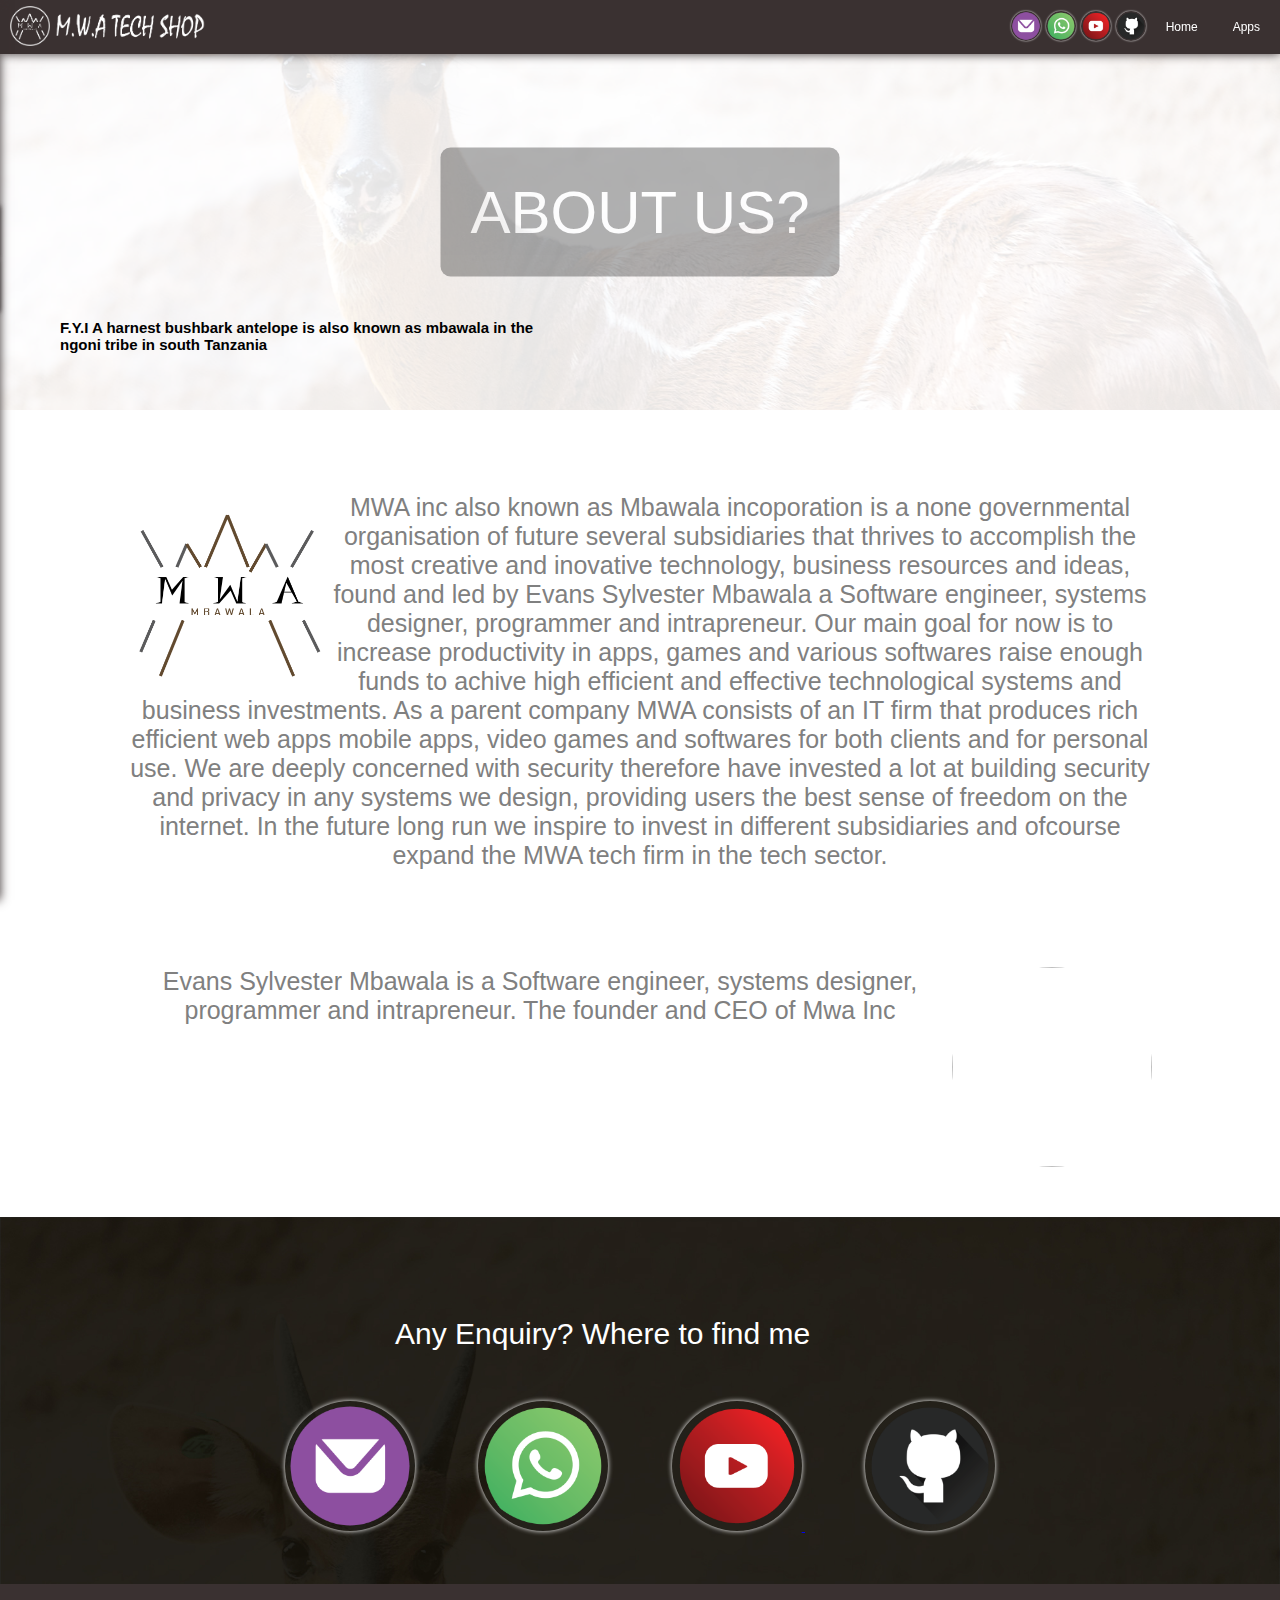
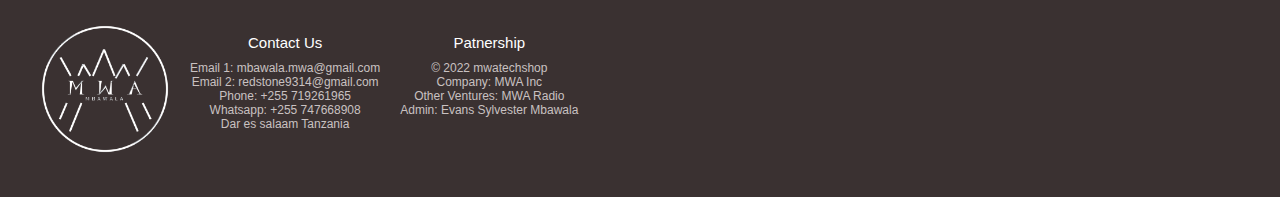
==== aboutus.html @ 806e98ab "Update aboutus.html" ====
<!DOCTYPE html>

<html>

<head>
<meta name="viewport" content="width=device-width,initial-scale=1.0">
<title>About</title>
<link href="main5.css" rel="stylesheet" type="text/css" ></link>
<link href="about.css" rel="stylesheet" type="text/css" ></link>
</head>

<header>
  
     <div class="nav">
	 
	 <Table cellSpacing="5">
	 
	 <tr>
	    <td> <img id="drawer" src="./uidata/drawerwhite.png" width="40px" height="40px"> </img> </td>
		<td> <img id="sitelogo" src="./uidata/circle_mwa_full_trans_fat.png" width="40px" height="40px"> </img> </td>
		<td width="100%"> <!-- <h1 id="techword"> MWATech </h1> --> <img src="./uidata/mwatechshop2_3.png" width="150px" height="36px"> </img> </td>
		<td> <img class="sociallogo" src="./uidata/emaillogo.png" width="30px" height="30px"> </img> </td>
		<td> <img class="sociallogo" src="./uidata/whatsapplogo.png" width="30px" height="30px"> </img> </td>
		<td> <a href="https://www.youtube.com/channel/UCt44b2KMVZGnQNVX5tslnBA" target="_blank"> <img class="sociallogo" src="./uidata/youtubeplogo.png" width="30px" height="30px"> </img> </a> </td>
		<td> <a href="https://github.com/MwaTech28" target="_blank"> <img class="sociallogo" src="./uidata/githublogo.png" width="30px" height="30px"> </img> </a> </td>
		<td> <ul> <li class="navlist"> <a href="https://mwatechshop.com/"> <h1> Home </h1> </a></li> </ul> </td>
		
		<td> <ul> <li class="navlist"> <a href="apps.html"> <h1> Apps </h1> </a></li> </ul> </td>
	 </tr>
	 
	 </Table>
		
	 </div>
  
  </header>

<body>

<div id="drawerMenu"> 
  
  <img id="drawerIconClose" src="./uidata/closewhite.png" width="40px" height="40px"> </img>
  
  <center>
  
  <div id="smalldrawerImageWrapper">
<img src="./uidata/circle_mwa_full_trans_fat.png" width="120px" height="120px"> </img>
	 </div>
  
  <ul >
	  <li><a href="https://mwatechshop.com/">Home</a></li>
	  <li><a href="apps.html">Apps</a></li>
	  </ul>
  </center>
  
  </div>

<div class="cover">
<img class="antelope" src="./uidata/2 bush buck.jpg" width="100%" height="400px" >
<p class="abtMwa" >F.Y.I A harnest bushbark antelope is also known as mbawala in the ngoni tribe in south Tanzania <p>
<h1 class="abt" >ABOUT US?</h1>
</div>

<center>
<div class="para">

<!--<div class="wrap1" >
<img class="mw" src="mwa_full_trans.png" width="300px" height="300px" />
</div>

<div class="wrap2" >
    <p>
	<img class="mw" src="mwa_full_trans.png" width="150px" height="150px" align="middle"/>
	  Mbawala inc creation of technology and business inovativations found and led by evans mbawala
	  </p>
	  </div>-->
	  <p>
	<img class="mw" src="./uidata/mwa_full_trans.png" width="200px" height="200px" align="left"/>
	  MWA inc also known as Mbawala incoporation is a none governmental organisation of future several subsidiaries that thrives to accomplish the most creative and inovative technology, business resources and ideas, found
	  and led by Evans Sylvester Mbawala a Software engineer, systems designer, programmer and intrapreneur. Our main goal for now is to increase productivity in apps, games and various softwares raise
	  enough funds to achive high efficient and effective technological systems and business investments.
	  As a parent company MWA consists of an IT firm that produces rich efficient web apps mobile apps, video games and softwares for both clients and
	  for personal use. We are deeply concerned with security therefore have invested a lot at building security and privacy in any systems we design,
	  providing users the best sense of freedom on the internet. In the future long run we inspire to invest in different subsidiaries and ofcourse expand the MWA tech firm in the tech sector.
	  <br/><br/><br/><br/>
	  </p>
	  
	  <div class="evans">
	  <p>
	<img class="mwadmin" src="./uidata/evans2+2.png" width="200px" height="200px" align="right"/>
	  Evans Sylvester Mbawala is a Software engineer, systems designer, programmer and intrapreneur. The founder and CEO of Mwa Inc
	  </p>
	  </div>
</div>
</center>
   <div>
   <div class="send">
   <!--<div class="sendcover">
   <img class="sendImg" src="./uidata/ant1.jpeg" > </img>
   </div>-->
   <center>
   <div class="wrapsend2">
   <div> <h1> Any Enquiry? Where to find me </h1> </div>
   </div>
   
   <div class="socail">
   <div >
   <img class="socaillg" src="./uidata/emaillogo.png" width="130" height="130"/>
   </div>
   
   <div>
   <img class="socaillg" src="./uidata/whatsapplogo.png" width="130" height="130"/>
   </div>
   
   <div>
   <a href="https://www.youtube.com/channel/UCt44b2KMVZGnQNVX5tslnBA" target="_blank"> <img class="socaillg" src="./uidata/youtubeplogo.png" width="130" height="130"/> </a>
   </div>
   
   <div>
   <a href="https://github.com/MwaTech28" target="_blank"> <img class="socaillg" src="./uidata/githublogo.png" width="130" height="130"/> </a>
   </div>
   </div>
   
   </center>
   
   </div>
   
   </div>

</body>

<script type="text/javascript" src="js/jquery.js"/></script>
<script type="text/javascript" src="/js/jquery-1.11.1"></script>
<script type="text/javascript" src="/js/jquery-3.1.1"></script>
<script type="text/javascript">

$(document).ready(function(){

$(".sociallogo").eq(0).on("click",function(){
       alert("Email: mbawala.mwa@gmail.com")
 });
 
 $(".sociallogo").eq(1).on("click",function(){
       alert("Whatsapp: +255747668908")
 });
 
 
 $(".socaillg").eq(0).on("click",function(){
       alert("Email: mbawala.mwa@gmail.com")
 });
 
 $(".socaillg").eq(1).on("click",function(){
       alert("Whatsapp: +255747668908")
 });

var hB = $('.nav').outerHeight();
	console.log("the offset bottom2",hB);
	$('.nav').css('position', 'fixed');
	$('.coverInfo').css('margin-top', hB);

$('#drawer').on("click",function(){

$('#drawerMenu').animate({'margin-left': '+=250px'},600,function(){
	
});

})

$('#drawerIconClose').on("click",function(){
		
		$('#drawerMenu').animate({'margin-left': '-=250px'},600);
		
		})
		
				$('.navlist:eq(1)').on("mouseenter",function(){


   $("#list2").removeClass('display').fadeIn(500);

 });
 
 $('.navlist:eq(1)').on("mouseleave", function(){

   $('#list2').css('display','none');

 });
 
 $('#list2').on("mouseenter",function(){

   $('#list2').css('display','block');

 });
 
 $('#list2').on("mouseleave", function(){

   $('#list2').css('display','none');

 });

 $('#smallMore').on("mouseenter", function(){

   //$('#list5').css('display','block');
   $('#list5').fadeIn();

 }).on("mouseleave",function(){

   //$('#list5').css('display','none');
    $('#list5').fadeOut();

 });
		
})

</script>

<footer>
<center>
     <div>
   <div class="myfooter">

    <div>
     <img src="./uidata/mwawhite.png" width="130" height="130"/>
     </div>

    <div>
    <h1>Contact Us</h1>
       <ul>
           <li> Email 1: mbawala.mwa@gmail.com</li>
		   <li> Email 2: redstone9314@gmail.com </li>
           <li> Phone: +255 719261965 </li>
           <li> Whatsapp: +255 747668908</li>
           <li> Dar es salaam Tanzania </li>
       </ul>
    </div>

    <div>


    <h1>Patnership</h1>
       <ul>
	   <li> &copy; 2022 mwatechshop </li>
           <li> Company: MWA Inc </li>
           <li> Other Ventures: MWA Radio </li>
           <li> Admin: Evans Sylvester Mbawala </li>
       </ul>


    </div>
	</div>
   </div>
   </center>
  </footer>

</html>
---- main5.css ----
*{
-moz-box-sizing: border-box;
	-webkit-box-sizing: border-box;
	-box-sizing: border-box;
	/*font-family:arial;*/
	/*font-family:sans-serif;*/
	font-family: Roboto, Tahoma, sans-serif;
	/*font-family: Roboto, Tahoma, sans-serif;
    font-weight: 400;*/
	/*font-family:Trebuchet MS,Helvetica,sans-serif;*/
	font-size:12px;
  margin:0;
	padding:0;
  
}

.socail{
	float:left;
	width:100%;
}

.socail div{
	
	padding: 10px 30px;
	
}

.socail img{
	width:45px;
	height:45px;
	cursor:pointer;
	border-radius:50%;
	box-shadow: 0px 0px 5px 0px white;
 transition: transform .2s;
	
}

.socail img:hover{
	transform: scale(1.2);
	box-shadow: 0px 0px 15px 0px white;
}

.sociallogo{

cursor:pointer;
	border-radius:50%;
	box-shadow: 0px 0px 2px 0px white;
 transition: transform .2s;
}

.block{
	background:black;
	width:100%;
	height:100%;
	position:fixed;
	opacity: .8;
	z-index:10;
}

body{
 width:100%;
 float:left;
 position:relative;

}

header{
	float:left;
  width:100%;

}

#drawerMenu{
	position: fixed;
	/*width: 250px;*/
	
	width: 250px;
	margin-left: -250px;
	height: 100%;
	background: #3A3131;
	box-shadow: 0px 0px 10px 0px #3A3131;
	  z-index:12;
}

#drawerIconClose{
    margin: 5px;
	width: 50px;
	height: 50px;
	cursor: pointer;
}

#drawerMenu li{
	list-style: none;
	padding:15px;
	box-shadow: 0px 0px 5px 0px #302929;
}

#drawerMenu li a{
	
	font-size:20px;
	color: white;
	text-decoration: none;
}

#list5{
	display:none;
}

#list5 li a{
	font-size:15px;
	color: white;
}

#list5 li{
	box-shadow: 0px 0px 5px 0px #3A3131;
}

#list5 ul{
	margin-top:20px;
}

#drawerMenu li:hover{
	
	background-color: #302929;
}

#smalldrawerImageWrapper{
	padding-bottom: 20px;
}

#smalldrawerImageWrapper img{
	background-color: #302929;
	box-shadow: 0px 0px 5px 0px #302929;
	border-radius: 50%;
	padding:10px;
}

.stick{
	position:fixed;
	top:0;
}

.stick + body{
	padding-top:60px;
}


.nav{
	float:left;
	display:inline_block;
	background:white;
	/*height:55px;*/
	width: 100%;
	background-color: #3A3131;
	box-shadow: 0px 0px 10px 0px #3A3131;
	z-index:12;
}

/*none responsive*/

.nav ul{
	float:right;
	display:inline_block;
	/*height:100%;*/
	z-index:12;
}

.nav ul li{
	float:right;
	display:inline_block;
	/*margin-top:10px;
	height:100%;
	vertical-align:middle;*/
	z-index:12;
}

.nav div{
	float:left;
	padding:10px;
	display:inline_block;

}

.nav div h1{
vertical-align:center;
	float:left;
	display:inline_block;
color:white;
	font-size:16px;
	margin-top:10px;
}

#techword{
	color:white;
	font-size:25px;
	padding-left:10px;
}

.tags{
    width:100%;
	float:left;
	background-color: #A08C37;
}

#title{
	font-weight:bold;
	max-width:500px;
}

#msg{
	font-size:13px;
	font-weight:bold;
	max-width:500px;
}

#holder{
	background:black;
	width:100%;
	height:320px;
	overflow: hidden;
}

#allPics{
	
	display:inline-block;
	width:500vw;
	/*border-style:groove;
	border-color:red;*/
	height:320px;
	margin:0;
  padding:0;
}

#holder .pos{
width:100vw;
	float:left;
	height:320px;
	
}

#slider{
	width:100%;
	height:420px;
	float:left;
	position:relative;
	overflow:hidden;
	margin:0;
  padding:0;
}

#slider #images{
	
	background-color: black;
	width:300vw;
	float:left;
	height:420px;
	display:inline_block;
	margin:0;
  padding:0;
  /*transition: transform .2s;*/
	
}

#slider #images:hover{
	/*transform: scale(1.5);*/
}

#slider .pic{
	float:left;
	width:100vw;
height:420px;
opacity: .7;
/*transition: transform .2s;*/
}

#slider .pic:hover{
	/*transform: scale(1.5);*/
}

.pic img{
	object-fit:cover;
	transition: transform .2s;
	
}

.pic img:hover{
	transform: scale(1.2);
}

.tags h1{
	color:white;
	font-size:30px;
	padding-left:50px;
	padding-right:50px;
	padding-top:20px;
	padding-bottom:20px;
	float:left;
	display:inline_block;
}


.tags2 {
	/*background-color: #A08C37;*/
	position: absolute;
	 width: 100%;

	 height: 100px;
	 opacity: .2;
	 bottom:0;
}

.tags3 {

    color:white;
	position: absolute;
	 width: 100%;

	 height: 100px;
	
	 bottom:0;
}

#tg{
	opacity:.3;
	
}

#tg2{
	opacity:.3;
}

#tg3{
	opacity:.3;
}

#tg4{
	opacity:.3;
}

.tags3 h1{

	color:white;
	font-size:15px;
	padding-left:50px;
	padding-right:10px;
	padding-top:30px;
	padding-bottom:20px;
	float:left;
	display:inline_block;
}

.shade{
	position: absolute;
	 width: 100%;
	 height: 100%;
}

#line{
	position: fixed;
	top:90%;
	 width: 100%;
	 height: 20px;
	 /*background:red;*/
}

.details{
	color:white;
	font-size:30px;
	position: absolute;
	 top: 10%;
	 left: 10%;
}

.details h1{
	font-size:25px;
}

.details p{
	font-size:25px;
}

#left{
	background-color: white;
	position: absolute;
	border-radius:50%;
	/*opacity: .3;*/
	top:30%;
	left:30px;
	display:none;
	cursor:pointer;
	z-index:10;
}

#right{
	background-color: white;
	position: absolute;
	border-radius:50%;
	/*opacity: .3;*/
	top:30%;
	display:none;
	right:30px;
	cursor:pointer;
	z-index:10;
}


/*.nav h1{
	float:left;
	color:white;
	font-size:16px;
	display:inline_block;


}*/

.nav ul li{
	float:left;
	display:inline_block;
	/*padding-left:40px;
	padding-right:40px;
	padding-top:20px;
	padding-bottom:20px;*/
	list-style:none;


}

.nav ul li a{
	
	float:left;
	color: white;
	display:inline_block;
	text-decoration:none;
	list-style:none;
	font-weight:bold;
	/*vertical-align:middle;*/
}

.navlist{
	display: none;
	float:left;
	z-index:12;
}

.navlist:hover{
	background-color:#302929;
}


/*.app{
	float:left;
	width:100%;
}*/

.apps{
 overflow:hidden;
	float:left;
	width:100%;
}

.appimgbar{
	float:left;
	display:inline_block;
	width:100%;
	
}


.apps h1{
  font-style:Montserrat;
}

.apps .appimg{
	
	float:left;
	display:inline_block;
	width:100%;
	/*height:500px;*/
	padding:40px;
}

.appimg .desc{
	color:yellow;
	font-size:30px;
	padding-left:20px;
	padding-right:20px;
	padding-top:20px;
	padding-bottom:20px;
	width:100%;
	float:left;
}

.appimg .desc h1{
	color: #5B5757;
	font-size:40px;
	font-weight: bold;
	/*padding:10px;*/

}

.appimg .desc p{
	color: #5B5757;
	font-size:15px;
	/*font-weight: bold;*/
	padding:10px;
}

.apps .appimg2{
	background: #E2DBB7;
	float:left;
	display:inline_block;
	width:100%;
	/*height:500px;*/
	padding:40px;
}

.appimg2 .desc{
	color:yellow;
	font-size:30px;
	padding-left:20px;
	padding-right:20px;
	padding-top:20px;
	padding-bottom:20px;
	width:100%;
	float:left;
}

.appimg2 .desc h1{
	color: #5B5757;
	font-weight: bold;
	font-size:40px;
	padding:5px 5px 5px 5px;

}

.appimg2 .desc p{
	color: #5B5757;
	font-size:15px;
	/*font-weight: bold;*/
	padding:5px 5px 5px 5px;
}

/*.descPic{
	float:left;
	width:50%;
}

.descPic img{
	object-fit:cover;
	width:100%;
	height:400px;
}*/

.appimg3 .appimgbar img{
	transition: transform .2s;
}

.appimg3 .appimgbar img:hover{
	transform: scale(1.5);
}

.appimg4 .appimgbar img{
	transition: transform .2s;
}

.appimg4 .appimgbar img:hover{
	transform: scale(1.5);
}

.apps .appimg3{
	background: white;
	float:left;
	display:inline_block;
	width:100%;
	padding:40px;
}

.appimg3 .appimgbar{
	float:right;
	padding:30px;
}

.appimg3 .appimgbar div{
	display:inline_block;
	float:right;
	padding:30px;
}

.apps .appimg4{
	background: #F2F2F2;
	float:left;
	display:inline_block;
	width:100%;
	padding:40px;
}

.appimg4 .appimgbar {
	padding:30px;
}

.appimg4 .appimgbar div{
	border-radius:50%;
	display:inline_block;
	float:left;
	padding:30px;
}

.appimg4 .appimgbar div img{
	object-fit:cover;
	border-radius:50%;
	box-shadow: 0px 0px 20px 0px white;
}

.appimg4 h1{
	/*color: #AA000000;*/
}

.framworktxt{
	font-size:15px;
	padding: 10px;
	color: #DDDA66;
}

#descBtn{
	float:left;
	display:inline-block;
	padding:5px;
}

#descBtn button{
	cursor:pointer;
	background:white;
	border-radius:10px;
	border-style:none;
	padding:15px;
	box-shadow: 0px 0px 2px 0px #A08C37;
	transition: transform .2s;
}

#descBtn button:hover{
	transform: scale(1.5);
}

#DBtn:hover{
	background:#A08C37;
	color:white;
	
}

/*.appimg img{
	float:left;
	object-fit:cover;
}
.appimg img{
object-fit:cover;
	width:50%;
	height:400px;
}*/

.apppic{
	float:left;
	object-fit:cover;
	width:100%;
	/*height:250px;*/
}

.topHead{
	font-size:20px;
	float:left;
}

.bottomHead{
	font-size:20px;
	float:right;
}

.send{
	float:left;
	width:100%;
	padding:50px;
	background-image:url("./uidata/shade_ant4.jpg");
	
	background-repeat:no-repeat;
	background-size:600% 100%;
	background-size:cover;
	object-fit:cover;

}

.sendcover{
	position: absolute;
	width:100%;
	height: 100px;
}

.sendinfo{
	width: 100%;
	float:left;
	margin-top:10px;
	opacity:.5;
	
}

.sendImg{
	position: absolute;
	width:100%;
	height: 100px;
}

.mwadmin{
	margin-bottom:50px;
}

textArea{
	background:black;
	color:white;
	/*margin-top:5px;*/
	display:inline-block;
	width:100%;
	height: 120px;
	float:left;
	border-style:none;
	padding:15px;
	font-weight:bold;
	font-size:15px;
	opacity:.5;
	box-shadow: 0px 0px 2px 0px #A08C37;
}

.inpPurp{
	float:left;
	width:100%;
	border-style:none;
	padding:15px;
	box-shadow: 0px 0px 2px 0px #A08C37;
	background:black;
	color:white;
	font-weight:bold;
}

.inp{
	float:left;
	width:80%;
	border-style:none;
	padding:15px;
	box-shadow: 0px 0px 2px 0px #A08C37;
	background:black;
	color:white;
	font-weight:bold;
}

.inp2{
	float:left;
	background: #3A3131;
	color:white;
	width:20%;
	border-style:none;
	padding:15px;
	box-shadow: 0px 0px 2px 0px #3A3131;
}

.wrapsend1{
	width:100%;
}

.wrapsend2{
	width:50%;
}

.wrapsend2 div{
	float:left;
	padding:50px;
}

.wrapsend2 div h1{
	font-size:30px;
	color:white;
}

.wrapsend2 div p{
	/*font-size:30px;*/
	margin-top: 5px;
	color:white;
}

.powered{
	width:100%;
	float:left;
}

.powered div{
	margin-top:100px;
}

.powered div h1{
	padding:20px;
	font-size:30px;
}

.myfooter{
	position: relative;
	/*margin-top: 50px;*/
	float: left;
	display: inline-block;
	background-color: #3A3131;
	width: 100%;
	/*height: 200px;*/
	padding: 30px;
	/*overflow: hidden;*/
}


/*#list2 {
	z-index:10;
	position:absolute;
	margin: 0;
	padding: 0;
	color:black;
	background-color:#3A3131;
	margin-top:35px;
	margin-left:-40px;
	width:165px;

	display:none;
}

#list2 ul{
	margin: 0;
	padding: 0;
	width:100%;
	float:left;
	display:inline-block;
}

#list2 li{
	margin: 0;
	padding: 20px;
	float:left;
	display:block;
	width:100%;
	overflow:hidden;
	border-top:1px solid #A08C37;
}

#list2 ul li:hover{
	background-color:#302929;
}*/

#list2 {
	z-index:10;
	position:absolute;
	margin: 0;
	padding: 0;
	color:black;
	background-color:#3A3131;
	margin-top:35px;
	margin-left:-40px;
	width:165px;
	/*height: 300px;*/
	display:none;
}

#list2 ul{
	margin: 0;
	padding: 0;
	width:100%;
	float:left;
	display:inline-block;
}

#list2 li{
	margin: 0;
	padding: 20px;
	float:left;
	display:block;
	width:100%;
	overflow:hidden;
	box-shadow: 0px 0px 5px 0px #302929;
	/*border-top:1px solid #A08C37;*/
}

#list2 ul li:hover{
	background-color:#302929;
}

#close{
	background:#3A3131;
	border-radius:50%;
	position: absolute;
	
	top:3%;
	left:20;
	cursor:pointer;
}

#list2 li a{
	float:left;
	font-weight:bold;
	color:#A08C37;
	display:inline-block;
}

#left2{
	background-color: white;
	position: absolute;
	border-radius:50%;
    opacity: .6;
	bottom:40%;
	left:20px;
	cursor:pointer;
}

#right2{
	background-color: white;
	position: absolute;
	border-radius:50%;
	opacity: .6;
	bottom:40%;
	right:20px;
	cursor:pointer;
}

#screenshot{
	
	margin: 0;
	padding: 0;
	float:left;
	background-color: transparent;
	/*width: 550px;*/
    width:100%;
	height: 550px;
	position: fixed;
	display:none;
	z-index:12;
    top: 50%;
  left: 50%;
  transform: translate(-50%, -50%);
}

#shotHolder{
	width: 550px;
	/*width:100%;*/
	/*height: 550px;*/
	height: 550px;
	/*position:relative;*/
	overflow:hidden;
	
	/*border-radius:20px;
	box-shadow: 0px 0px 10px 0px black;*/

}

#shotHolder #shotpics{
	
	width:5000px;
	float:left;
	/*height: 550px;*/
	height: 440px;
	display:inline_block;

	background:transparent;

  /*transition: transform .2s;*/
	
}

#shotpics .pic2{
	float:left;
	width: 550px;
/*box-shadow: 0px 0px 0px 1px white;*/
}

#smallpic{
	float:left;
	width:100%;
	background:transparent;
	padding-bottom:5px;
	padding-left:100px;
	padding-right:100px;
}

#smallpic img{
	width:50px;
	height:50px;
}

#smallpic .smpic2{
	cursor:pointer;
	float:left;
}

.pic2 img{
	box-shadow: 0px 0px 6px 0px white;
    padding:5px;
	border-radius:20px;

	/*border: 2px groove white;*/
}

.smpic2 img{
	box-shadow: 0px 0px 4px 0px white;
	padding:5px;
	border-radius:20px;
	/*border: 2px groove white;*/
}

#screenshot div img{
	object-fit:cover;
	
}

.myfooter ul li{
	font-size: 12px;
	list-style-type: none;
	text-decoration: none;
	color: #C9C1C1;
}

.myfooter div{
	/*margin-left: 50px;*/
	padding: 10px;
	float: none;
}

.myfooter h1{
	color:white;
	font-size:15px;
	padding: 10px;
}

#drawer{
	cursor:pointer;
}

#linewords{
	float:left;
	width: 100%;
	padding-left:50px;
	padding-right:50px;
	
}

#linewords center{
	float:left;
	width: 100%;
}

#linewordswrap {
	float:left;
	width: 100%;
}

#linewordswrap div{
	float:left;
}

#linewords h1{
	font-family: Roboto, Tahoma, sans-serif;
    font-weight: 400;
	padding:10px;
	box-shadow: 0px 1px 0px 0px #A08C37;
	/*padding-left:30px;
	padding-right:30px;*/
	font-size:10px;
}

#sitelogo{
	display: none;
}

/*start of smaller width reponsiveness*/

@media only screen and (max-width: 650px){
	
	/*#drawer{
		cursor:pointer;
	display:inline;
}*/

}

/*end of smaller width reponsiveness*/



/*start of reponsiveness*/

@media only screen and (min-width: 950px){
	
	.socail div{
	display:inline;
}

.socail img{
	width:130px;
	height:130px;
	
}
	
	.myfooter div{
	float: left;
}

.nav ul{
	float:right;
	display:inline_block;
	/*height:100%;*/
	z-index:12;
}

.nav ul li{
	float:right;
	display:inline_block;
	/*margin-top:10px;
	height:100%;*/
	vertical-align:middle;
	z-index:12;
}

.nav div{
	float:left;
	padding:10px;
	display:inline_block;

}

.nav div h1{
vertical-align:center;
	float:left;
	display:inline_block;
color:white;
	font-size:16px;
	margin-top:10px;
}

.tags{
    width:100%;
	float:left;
	background-color: #A08C37;
}

#title{
	font-weight:bold;
	max-width:500px;
}

#msg{
	font-size:17px;
	font-weight:bold;
	max-width:500px;
}

#holder{
	background:black;
	width:100%;
	height:320px;
	overflow: hidden;
}

#allPics{
	
	display:inline-block;
	width:500vw;
	/*border-style:groove;
	border-color:red;*/
	height:320px;
	margin:0;
  padding:0;
}

#holder .pos{
width:100vw;
	float:left;
	height:320px;
	
}

#slider{
	width:100%;
	height:420px;
	float:left;
	position:relative;
	overflow:hidden;
	margin:0;
  padding:0;
}

#slider #images{
	
	background-color: black;
	width:300vw;
	float:left;
	height:420px;
	display:inline_block;
	margin:0;
  padding:0;
  /*transition: transform .2s;*/
	
}

#slider #images:hover{
	/*transform: scale(1.5);*/
}

#slider .pic{
	float:left;
	width:100vw;
height:420px;
opacity: .7;
/*transition: transform .2s;*/
}

#drawer{
	display:none;
}

#sitelogo{
	display: inline;
}

#slider .pic:hover{
	/*transform: scale(1.5);*/
}

#linewords h1{
	color: #5B5757;
	font-size:18px;
}

.sectionaption{
	width:100%;
	float:left;
}

.pic img{
	object-fit:cover;
	transition: transform .2s;
	
}

.pic img:hover{
	transform: scale(1.2);
}

.tags h1{
	color:white;
	font-size:30px;
	padding-left:50px;
	padding-right:50px;
	padding-top:20px;
	padding-bottom:20px;
	float:left;
	display:inline_block;
}


.tags2 {
	/*background-color: #A08C37;*/
	position: absolute;
	 width: 100%;

	 height: 100px;
	 opacity: .2;
	 bottom:0;
}

.tags3 {

    color:white;
	position: absolute;
	 width: 100%;

	 height: 100px;
	
	 bottom:0;
}

#tg{
	opacity:.3;
}

#tg2{
	opacity:.3;
}

#tg3{
	opacity:.3;
}

#tg4{
	opacity:.3;
}

.tags3 h1{

	color:white;
	font-size:30px;
	padding-left:50px;
	padding-right:50px;
	padding-top:30px;
	padding-bottom:20px;
	float:left;
	display:inline_block;
}

.shade{
	position: absolute;
	 width: 100%;
	 height: 100%;
}

#line{
	position: fixed;
	top:90%;
	 width: 100%;
	 height: 20px;
	 /*background:red;*/
}

.details{
	color:white;
	font-size:30px;
	position: absolute;
	 top: 10%;
	 left: 10%;
}

.details h1{
	font-size:25px;
}

.details p{
	font-size:25px;
}

#left{
	background-color: white;
	position: absolute;
	border-radius:50%;
	/*opacity: .3;*/
	top:30%;
	left:30px;
	display:none;
	cursor:pointer;
	z-index:10;
}

#right{
	background-color: white;
	position: absolute;
	border-radius:50%;
	/*opacity: .3;*/
	top:30%;
	display:none;
	right:30px;
	cursor:pointer;
	z-index:10;
}


/*.nav h1{
	float:left;
	color:white;
	font-size:16px;
	display:inline_block;


}*/

.nav ul li{
	float:left;
	display:inline_block;
	padding:15px;
	/*padding-left:40px;
	padding-right:40px;
	padding-top:20px;
	padding-bottom:20px;*/
	list-style:none;


}

.nav ul li a{
	float:left;
	color: white;
	display:inline_block;
	text-decoration:none;
	list-style:none;
	font-weight:bold;
	/*vertical-align:middle;*/
}

.navlist{
	display: inline;
	float:left;
	z-index:12;
}

.navlist:hover{
	background-color:#302929;
}

/*.app{
	float:left;
	width:100%;
}*/

.apps{
 overflow:hidden;
	float:left;
	width:100%;
}

.appimgbar{
	float:left;
	display:inline_block;
	width:100%;
	
}


.apps h1{
  font-style:Montserrat;
}

.apps .appimg{
	
	float:left;
	display:inline_block;
	width:100%;
	/*height:500px;*/
	padding:40px;
}

.appimg .desc{
	color:yellow;
	font-size:30px;
	padding-left:20px;
	padding-right:20px;
	padding-top:20px;
	padding-bottom:20px;
	width:50%;
	float:left;
}

.appimg .desc h1{
	color: #5B5757;
	font-size:50px;
	/*padding:10px;*/

}

.appimg .desc p{
	color: #5B5757;
	font-size:18px;
	padding:10px;
}

.apps .appimg2{
	background: #E2DBB7;
	float:left;
	display:inline_block;
	width:100%;
	/*height:500px;*/
	padding:40px;
}

.appimg2 .desc{
	color:yellow;
	font-size:30px;
	padding-left:20px;
	padding-right:20px;
	padding-top:20px;
	padding-bottom:20px;
	width:50%;
	float:left;
}

.appimg2 .desc h1{
	color: #5B5757;
	font-size:50px;
	padding:10px;

}

.appimg2 .desc p{
	color: #5B5757;
	font-size:18px;
	padding:10px;
}

.descPic{
	float:left;
	width:50%;
}

.descPic img{
	object-fit:cover;
	width:100%;
	height:400px;
}

.appimg3 .appimgbar img{
	transition: transform .2s;
}

.appimg3 .appimgbar img:hover{
	transform: scale(1.5);
}

.appimg4 .appimgbar img{
	transition: transform .2s;
}

.appimg4 .appimgbar img:hover{
	transform: scale(1.5);
}

.apps .appimg3{
	background: white;
	float:left;
	display:inline_block;
	width:100%;
	padding:40px;
}

.appimg3 .appimgbar{
	float:right;
}

.appimg3 .appimgbar div{
	display:inline_block;
	float:right;
	padding:30px;
}

.apps .appimg4{
	background: #F2F2F2;
	float:left;
	display:inline_block;
	width:100%;
	padding:40px;
}

.appimg4 .appimgbar div{
	border-radius:50%;
	display:inline_block;
	float:left;
	padding:30px;
}

.appimg4 .appimgbar div img{
	object-fit:cover;
	border-radius:50%;
	box-shadow: 0px 0px 20px 0px white;
}

.appimg4 h1{
	color: black;
}

.framworktxt{
	font-size:15px;
	padding: 10px;
	color: #DDDA66;
}

#descBtn{
	float:left;
	display:inline-block;
	padding:5px;
}

#descBtn button{
	cursor:pointer;
	background:white;
	border-radius:10px;
	border-style:none;
	padding:15px;
	box-shadow: 0px 0px 2px 0px #A08C37;
	transition: transform .2s;
}

#descBtn button:hover{
	transform: scale(1.5);
}

#DBtn:hover{
	background:#A08C37;
	color:white;
	
}


/*.appimg img{
	float:left;
	object-fit:cover;
}
.appimg img{
object-fit:cover;
	width:50%;
	height:400px;
}*/

.apppic{
	float:right;
	object-fit:cover;
	width:50%;
	height:400px;
}

.topHead{
	font-size:20px;
	float:left;
}

.bottomHead{
	font-size:20px;
	float:right;
}

.send{
	float:left;
	width:100%;
	padding:50px;
	background-image:url("./uidata/shade_ant4.jpg");
	
	background-repeat:no-repeat;
	background-size:600% 100%;
	background-size:cover;
	object-fit:cover;

}

.sendcover{
	position: absolute;
	width:100%;
	height: 100px;
}

.sendinfo{
	width: 100%;
	float:left;
	margin-top:10px;
	opacity:.5;
	
}

.sendImg{
	position: absolute;
	width:100%;
	height: 100px;
}

.mwadmin{
	margin-bottom:50px;
}

textArea{
	background:black;
	color:white;
	/*margin-top:5px;*/
	display:inline-block;
	width:100%;
	height: 120px;
	float:left;
	border-style:none;
	padding:15px;
	font-weight:bold;
	font-size:15px;
	opacity:.5;
	box-shadow: 0px 0px 2px 0px #A08C37;
}

.inp{
	float:left;
	width:80%;
	border-style:none;
	padding:15px;
	box-shadow: 0px 0px 2px 0px #A08C37;
	background:black;
	color:white;
	font-weight:bold;
}

.inpPurp{
	float:left;
	width:100%;
	border-style:none;
	padding:15px;
	box-shadow: 0px 0px 2px 0px #A08C37;
	background:black;
	color:white;
	font-weight:bold;
}

.inp2{
	float:left;
	background: #3A3131;
	color:white;
	width:20%;
	border-style:none;
	padding:15px;
	box-shadow: 0px 0px 2px 0px #3A3131;
}

.wrapsend1{
	width:50%;
}

.wrapsend2{
	width:50%;
}

.wrapsend2 div{
	float:left;
	padding:50px;
}

.wrapsend2 div h1{
	font-size:30px;
	color:white;
}

.powered{
	width:100%;
	float:left;
}

.powered div{
	margin-top:100px;
}

.powered div h1{
	padding:20px;
	font-size:30px;
}

.myfooter{
	position: relative;
	/*margin-top: 50px;*/
	float: left;
	display: inline-block;
	background-color: #3A3131;
	width: 100%;
	/*height: 200px;*/
	padding: 30px;
	/*overflow: hidden;*/
}


#list2 {
	z-index:10;
	position:absolute;
	margin: 0;
	padding: 0;
	color:black;
	background-color:#3A3131;
	margin-top:35px;
	margin-left:-40px;
	width:165px;
	/*height: 300px;*/
	display:none;
}

#list2 ul{
	margin: 0;
	padding: 0;
	width:100%;
	float:left;
	display:inline-block;
}

#list2 li{
	margin: 0;
	padding: 20px;
	float:left;
	display:block;
	width:100%;
	overflow:hidden;
	box-shadow: 0px 0px 5px 0px #302929;
	/*border-top:1px solid #A08C37;*/
}

#list2 ul li:hover{
	background-color:#302929;
}

#close{
	background:#3A3131;
	border-radius:50%;
	position: absolute;
	
	top:3%;
	left:20;
	cursor:pointer;
}

#list2 li a{
	float:left;
	font-weight:bold;
	color:#A08C37;
	display:inline-block;
}

#left2{
	background-color: white;
	position: absolute;
	border-radius:50%;
    opacity: .6;
	bottom:40%;
	left:20px;
	cursor:pointer;
}

#right2{
	background-color: white;
	position: absolute;
	border-radius:50%;
	opacity: .6;
	bottom:40%;
	right:20px;
	cursor:pointer;
}

#screenshot{
	
	margin: 0;
	padding: 0;
	float:left;
	background-color: transparent;
	/*width: 550px;*/
    width:100%;
	height: 550px;
	position: fixed;
	display:none;
	z-index:12;
    top: 50%;
  left: 50%;
  transform: translate(-50%, -50%);
}

#shotHolder{
	width: 550px;
	/*width:100%;*/
	/*height: 550px;*/
	height: 550px;
	/*position:relative;*/
	overflow:hidden;
	
	/*border-radius:20px;
	box-shadow: 0px 0px 10px 0px black;*/

}

#shotHolder #shotpics{
	
	width:5000px;
	float:left;
	/*height: 550px;*/
	height: 440px;
	display:inline_block;

	background:transparent;

  /*transition: transform .2s;*/
	
}

#shotpics .pic2{
	float:left;
	width: 550px;
/*box-shadow: 0px 0px 0px 1px white;*/
}

#smallpic{

	padding-left:100px;
	padding-right:100px;
}

#smallpic img{
	width:100px;
	height:100px;
}

#smallpic .smpic2{
	float:left;
	width:100px;
}

.pic2 img{
	box-shadow: 0px 0px 6px 0px white;
    padding:5px;
	border-radius:20px;

	/*border: 2px groove white;*/
}

.smpic2 img{
	box-shadow: 0px 0px 4px 0px white;
	padding:5px;
	border-radius:20px;
	/*border: 2px groove white;*/
}

#screenshot div img{
	object-fit:cover;
	
}

.myfooter ul li{
	font-size: 12px;
	list-style-type: none;
	text-decoration: none;
	color: #C9C1C1;
}

.myfooter div{
	/*margin-left: 50px;*/
	padding: 10px;
	float: left;
}

.myfooter h1{
	color:white;
	font-size:15px;
	padding: 10px;
}


}
body {
 font-family: 'Quicksand', sans-serif;
 font-weight: 300;
}

h1, h2, h3, h4, h5, h6 {
 font-weight: 500;
}

/*.apptopic{
	padding-left:10px;
	padding-right:10px;
	padding-bottom:10px;
	padding-top:0;
}*/

/*end of reponsiveness*/
---- about.css ----
.antelope{
	object-fit:cover;
	opacity:0.1; 
}

.cover{
	margin-top:10px;
	/*background:white;*/
	position:relative;
}

.abt{
	padding:30px;
	background:black;
	color:white;
	/*top:150px;
	right:200px;*/
	border-radius:10px;
	position:absolute;
	font-size:40px;
	opacity:0.3;
	
	top: 50%;
  left: 50%;
  
  -ms-transform: translate(-50%, -50%);
  transform: translate(-50%, -50%);
	
}

.abtMwa{
	padding:10px;
	color:#D6D6D6;
	font-weight:bold;
	bottom:50px;
	width:300px;
	color:black;
	left:50px;
	position:absolute;
	font-size:12px;
	/*opacity:0.8;*/
	
}

.wrap1{
	float:left;
	width:30%;
}

.wrap2{
	margin-top:20px;
	float:left;
	width:70%;
}

p{
	margin-top:10px;
	color:grey;
	font-size:25px;
}

.mw{
	object-fit:cover;
}

.mwadmin{
	object-fit:cover;
	border-radius:50%;
}

.para{
    /*border-style:groove;
	border-color:red;*/
	width:80%;
	margin-top:80px;
}

@media only screen and (min-width: 950px){
	
	.abtMwa{
		
	width:500px;
	font-size:15px;
	color:black;
	/*opacity:0.8;*/
	
}

.abt{
	font-size:60px;
	
}
	
}
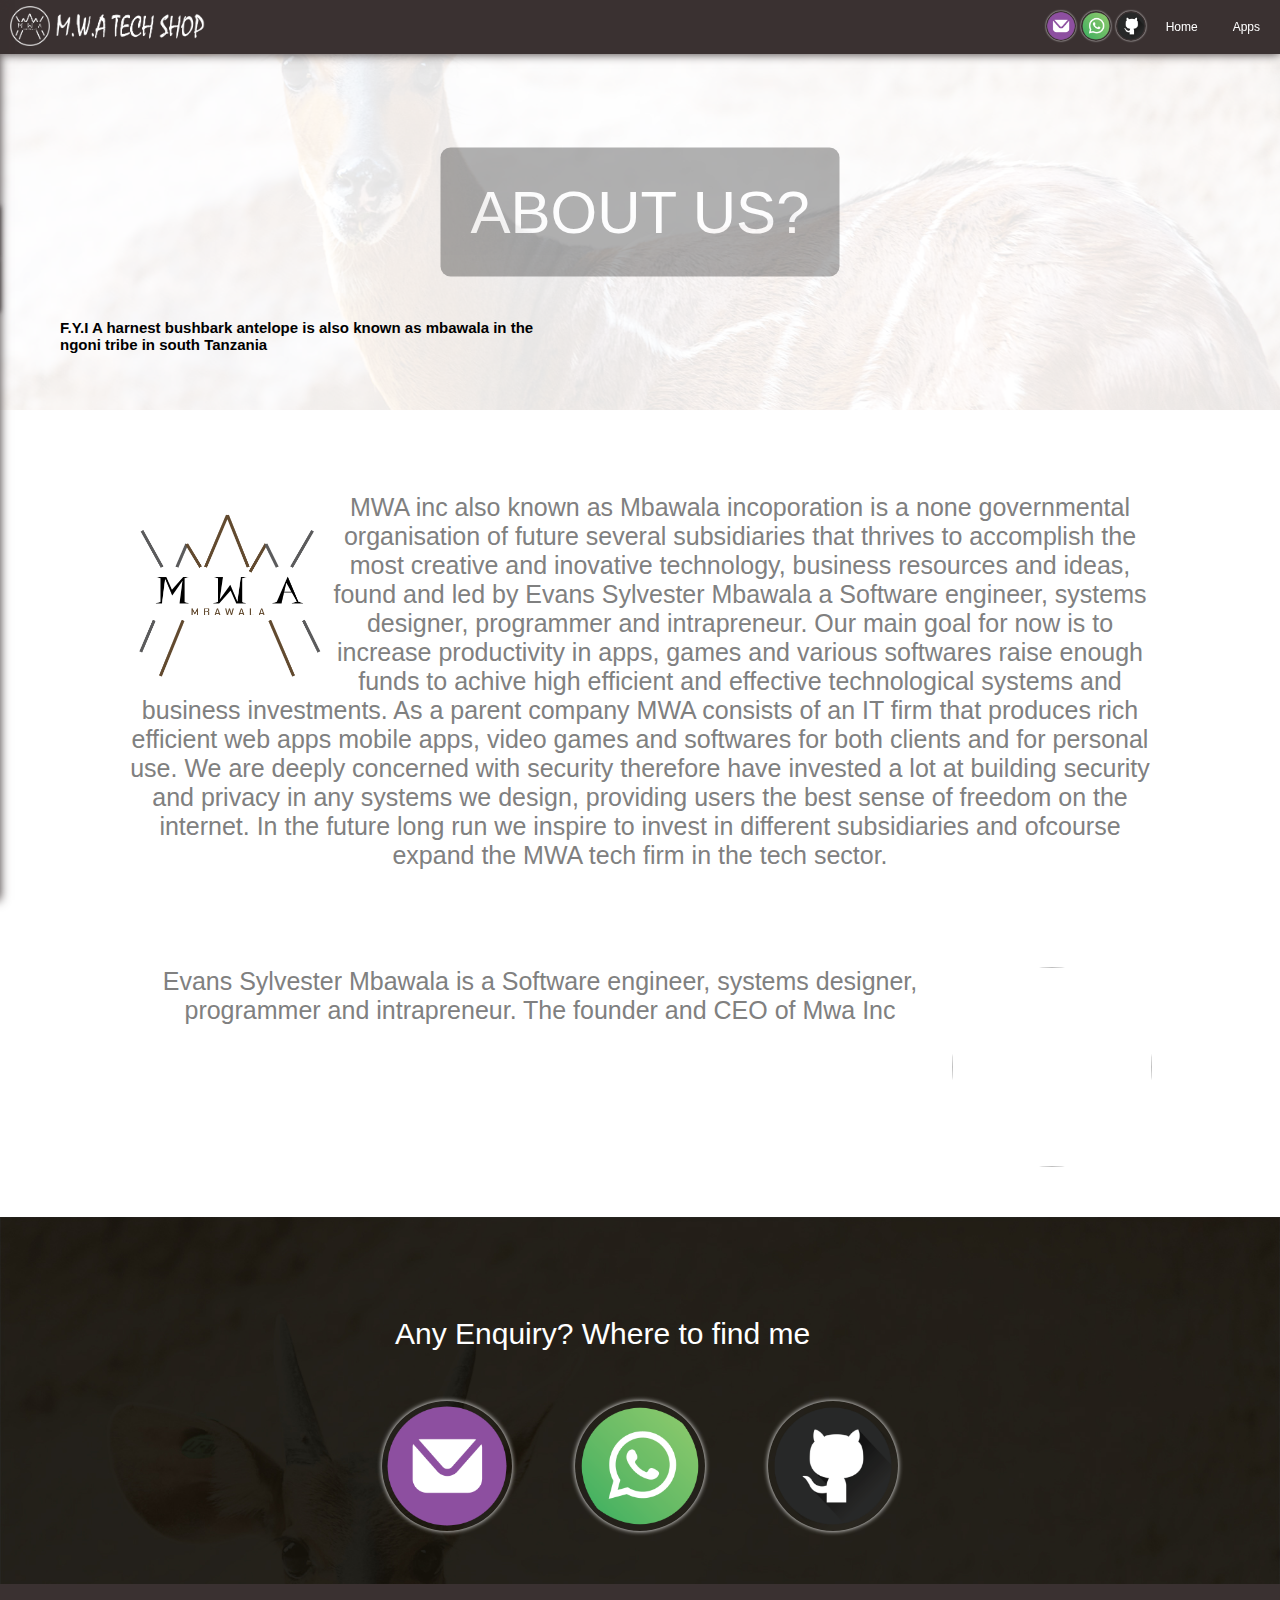
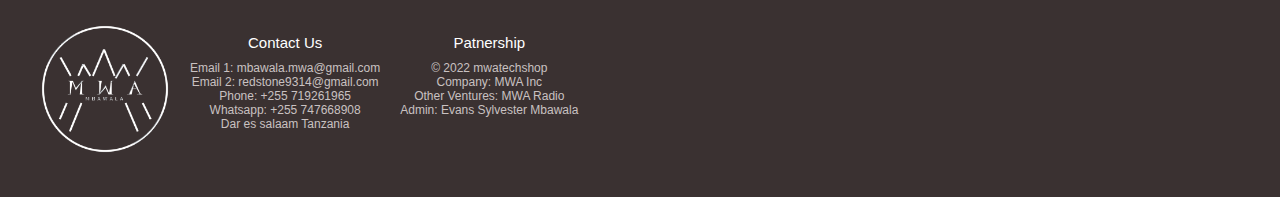
==== commit f3266578: "Update aboutus.html" ====
--- a/aboutus.html
+++ b/aboutus.html
@@ -21,7 +21,6 @@
 		<td width="100%"> <!-- <h1 id="techword"> MWATech </h1> --> <img src="./uidata/mwatechshop2_3.png" width="150px" height="36px"> </img> </td>
 		<td> <img class="sociallogo" src="./uidata/emaillogo.png" width="30px" height="30px"> </img> </td>
 		<td> <img class="sociallogo" src="./uidata/whatsapplogo.png" width="30px" height="30px"> </img> </td>
-		<td> <a href="https://www.youtube.com/channel/UCt44b2KMVZGnQNVX5tslnBA" target="_blank"> <img class="sociallogo" src="./uidata/youtubeplogo.png" width="30px" height="30px"> </img> </a> </td>
 		<td> <a href="https://github.com/MwaTech28" target="_blank"> <img class="sociallogo" src="./uidata/githublogo.png" width="30px" height="30px"> </img> </a> </td>
 		<td> <ul> <li class="navlist"> <a href="https://mwatechshop.com/"> <h1> Home </h1> </a></li> </ul> </td>
 		
@@ -112,10 +111,6 @@
    </div>
    
    <div>
-   <a href="https://www.youtube.com/channel/UCt44b2KMVZGnQNVX5tslnBA" target="_blank"> <img class="socaillg" src="./uidata/youtubeplogo.png" width="130" height="130"/> </a>
-   </div>
-   
-   <div>
    <a href="https://github.com/MwaTech28" target="_blank"> <img class="socaillg" src="./uidata/githublogo.png" width="130" height="130"/> </a>
    </div>
    </div>
--- a/main5.css
+++ b/main5.css
@@ -768,12 +768,12 @@
 }
 
 .wrapsend2 div{
-	float:left;
-	padding:50px;
+	
+	padding-bottom:30px;
 }
 
 .wrapsend2 div h1{
-	font-size:30px;
+	font-size:22px;
 	color:white;
 }
 
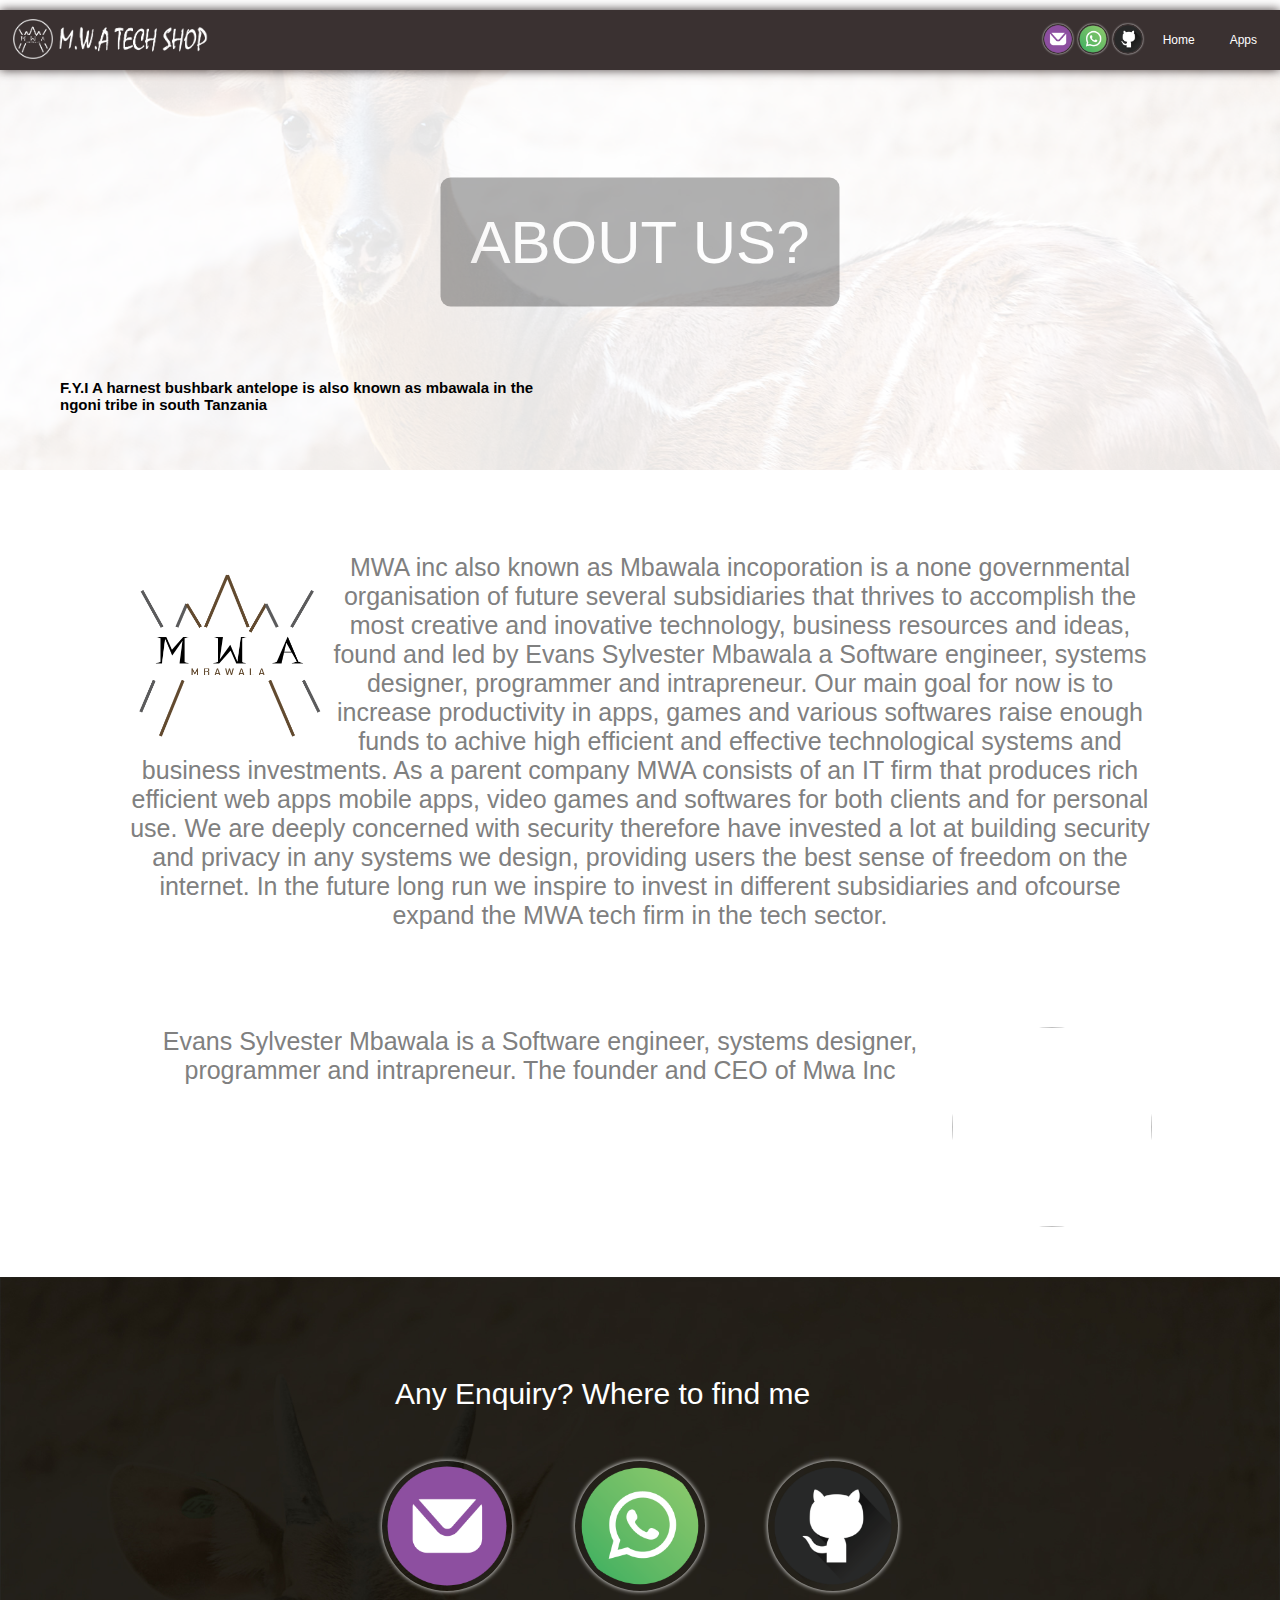
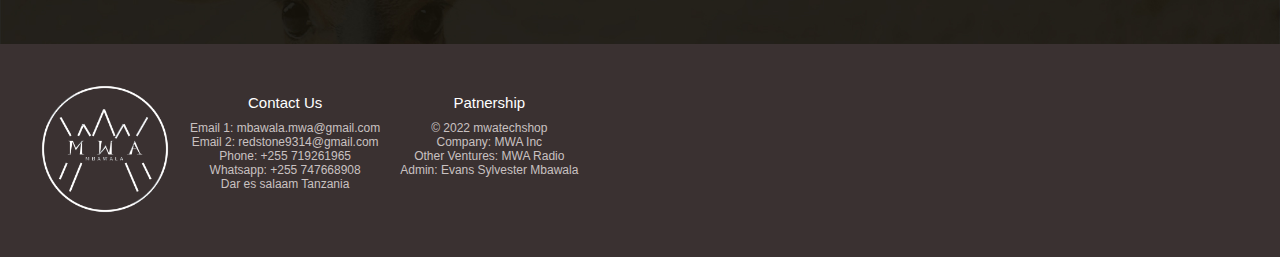
==== commit 37a34018: "Update aboutus.html" ====
--- a/aboutus.html
+++ b/aboutus.html
@@ -153,7 +153,7 @@
 	$('.coverInfo').css('margin-top', hB);
 
 $('#drawer').on("click",function(){
-
+$('#drawerMenu').css('display','block');
 $('#drawerMenu').animate({'margin-left': '+=250px'},600,function(){
 	
 });
@@ -162,7 +162,9 @@
 
 $('#drawerIconClose').on("click",function(){
 		
-		$('#drawerMenu').animate({'margin-left': '-=250px'},600);
+		$('#drawerMenu').animate({'margin-left': '-=250px'},600,funtion(){
+			$('#drawerMenu').css('display','done');
+		});
 		
 		})
 		
--- a/main5.css
+++ b/main5.css
@@ -21,18 +21,19 @@
 
 .socail div{
 	
-	padding: 10px 30px;
+	/*padding: 10px 30px;*/
+	display:inline;
 	
 }
 
 .socail img{
+	margin: 5px;
 	width:45px;
 	height:45px;
 	cursor:pointer;
 	border-radius:50%;
 	box-shadow: 0px 0px 5px 0px white;
- transition: transform .2s;
-	
+ transition: transform .2s;	
 }
 
 .socail img:hover{
@@ -57,11 +58,12 @@
 	z-index:10;
 }
 
-body{
- width:100%;
- float:left;
- position:relative;
-
+body {
+    display: block;
+    max-width: 1920px;
+    position: relative;
+    margin-left: auto;
+    margin-right: auto;
 }
 
 header{
@@ -73,13 +75,13 @@
 #drawerMenu{
 	position: fixed;
 	/*width: 250px;*/
-	
+	display: none;
 	width: 250px;
 	margin-left: -250px;
 	height: 100%;
 	background: #3A3131;
 	box-shadow: 0px 0px 10px 0px #3A3131;
-	  z-index:12;
+	  z-index:24;
 }
 
 #drawerIconClose{
@@ -147,13 +149,14 @@
 
 .nav{
 	float:left;
+	padding:0;
 	display:inline_block;
 	background:white;
 	/*height:55px;*/
 	width: 100%;
 	background-color: #3A3131;
 	box-shadow: 0px 0px 10px 0px #3A3131;
-	z-index:12;
+	z-index:22;
 }
 
 /*none responsive*/
@@ -462,7 +465,6 @@
 	float:left;
 	display:inline_block;
 	width:100%;
-	
 }
 
 
@@ -476,7 +478,7 @@
 	display:inline_block;
 	width:100%;
 	/*height:500px;*/
-	padding:40px;
+	padding:20px;
 }
 
 .appimg .desc{
@@ -511,7 +513,7 @@
 	display:inline_block;
 	width:100%;
 	/*height:500px;*/
-	padding:40px;
+	padding:20px;
 }
 
 .appimg2 .desc{
@@ -578,18 +580,19 @@
 .appimg3 .appimgbar{
 	float:right;
 	padding:30px;
+	text-align: center;
 }
 
 .appimg3 .appimgbar div{
-	display:inline_block;
-	float:right;
+	display: inline-block;
+	/*float:right;*/
 	padding:30px;
 }
 
 .apps .appimg4{
 	background: #F2F2F2;
 	float:left;
-	display:inline_block;
+	display:inline-block;
 	width:100%;
 	padding:40px;
 }
@@ -600,8 +603,8 @@
 
 .appimg4 .appimgbar div{
 	border-radius:50%;
-	display:inline_block;
-	float:left;
+	display:inline-block;
+	/*float:left;*/
 	padding:30px;
 }
 
@@ -768,12 +771,12 @@
 }
 
 .wrapsend2 div{
-	
+	float:left;
 	padding-bottom:30px;
 }
 
 .wrapsend2 div h1{
-	font-size:22px;
+	font-size:30px;
 	color:white;
 }
 
@@ -786,15 +789,18 @@
 .powered{
 	width:100%;
 	float:left;
+	position: relative;
 }
 
 .powered div{
-	margin-top:100px;
+	margin-top:0;
 }
 
 .powered div h1{
 	padding:20px;
 	font-size:30px;
+	    position: relative;
+    z-index: 10;
 }
 
 .myfooter{
@@ -889,7 +895,7 @@
 	position: absolute;
 	
 	top:3%;
-	left:20;
+	left:20px;
 	cursor:pointer;
 }
 
@@ -931,7 +937,7 @@
 	height: 550px;
 	position: fixed;
 	display:none;
-	z-index:12;
+	z-index:22;
     top: 50%;
   left: 50%;
   transform: translate(-50%, -50%);
@@ -975,11 +981,11 @@
 	width:100%;
 	background:transparent;
 	padding-bottom:5px;
-	padding-left:100px;
-	padding-right:100px;
+
 }
 
 #smallpic img{
+
 	width:50px;
 	height:50px;
 }
@@ -1068,6 +1074,33 @@
 	display: none;
 }
 
+.mwabg{
+	 margin: 0;
+    padding: 0;
+    position: absolute;
+    left: 0;
+    object-fit: cover;
+    width: 100%;
+    height: 100%;
+}
+
+.mwabgshade{
+	    margin: 0;
+    position: absolute;
+    width: 100%;
+    height: 100%;
+    background: white;
+    z-index: 10;
+    opacity: .9;
+}
+
+.mwapic{
+	visibility: hidden;  
+	    margin-top: 70px;
+    position: relative;
+    z-index: 15;
+}
+
 /*start of smaller width reponsiveness*/
 
 @media only screen and (max-width: 650px){
@@ -1088,10 +1121,12 @@
 @media only screen and (min-width: 950px){
 	
 	.socail div{
+		padding: 10px 30px;
 	display:inline;
 }
 
 .socail img{
+	margin:0;
 	width:130px;
 	height:130px;
 	
@@ -1099,6 +1134,18 @@
 	
 	.myfooter div{
 	float: left;
+}
+
+.nav{
+	float:left;
+	padding:3px;
+	display:inline_block;
+	background:white;
+	/*height:55px;*/
+	width: 100%;
+	background-color: #3A3131;
+	box-shadow: 0px 0px 10px 0px #3A3131;
+	z-index:22;
 }
 
 .nav ul{
@@ -1140,14 +1187,17 @@
 }
 
 #title{
-	font-weight:bold;
-	max-width:500px;
+	font: menu;
+    font-size: 50px;
+    font-weight: bold;
+    max-width: 500px;
 }
 
 #msg{
-	font-size:17px;
-	font-weight:bold;
-	max-width:500px;
+	font: menu;
+    font-size: 20px;
+    font-weight: bold;
+    max-width: 500px;
 }
 
 #holder{
@@ -1177,7 +1227,7 @@
 
 #slider{
 	width:100%;
-	height:420px;
+	height:600px;
 	float:left;
 	position:relative;
 	overflow:hidden;
@@ -1190,7 +1240,7 @@
 	background-color: black;
 	width:300vw;
 	float:left;
-	height:420px;
+	height:600px;
 	display:inline_block;
 	margin:0;
   padding:0;
@@ -1205,7 +1255,7 @@
 #slider .pic{
 	float:left;
 	width:100vw;
-height:420px;
+height:600px;
 opacity: .7;
 /*transition: transform .2s;*/
 }
@@ -1429,7 +1479,7 @@
 	display:inline_block;
 	width:100%;
 	/*height:500px;*/
-	padding:40px;
+	padding:70px;
 }
 
 .appimg .desc{
@@ -1525,27 +1575,28 @@
 }
 
 .appimg3 .appimgbar{
-	float:right;
+	text-align: center;
+	/*float:right;*/
 }
 
 .appimg3 .appimgbar div{
-	display:inline_block;
-	float:right;
+	display: inline-block;
+	float:unset;
 	padding:30px;
 }
 
 .apps .appimg4{
 	background: #F2F2F2;
 	float:left;
-	display:inline_block;
+	display:inline-block;
 	width:100%;
 	padding:40px;
 }
 
 .appimg4 .appimgbar div{
 	border-radius:50%;
-	display:inline_block;
-	float:left;
+	display:inline-block;
+	/*float:left;*/
 	padding:30px;
 }
 
@@ -1725,15 +1776,18 @@
 .powered{
 	width:100%;
 	float:left;
+	position: relative;
 }
 
 .powered div{
-	margin-top:100px;
+	margin-top:0;
 }
 
 .powered div h1{
 	padding:20px;
 	font-size:30px;
+	position: relative;
+    z-index: 20;
 }
 
 .myfooter{
@@ -1792,7 +1846,7 @@
 	position: absolute;
 	
 	top:3%;
-	left:20;
+	left:20px;
 	cursor:pointer;
 }
 
@@ -1834,7 +1888,7 @@
 	height: 550px;
 	position: fixed;
 	display:none;
-	z-index:12;
+	z-index:22;
     top: 50%;
   left: 50%;
   transform: translate(-50%, -50%);
@@ -1880,6 +1934,7 @@
 }
 
 #smallpic img{
+
 	width:100px;
 	height:100px;
 }
@@ -1928,8 +1983,35 @@
 	padding: 10px;
 }
 
-
-}
+.mwabg{
+	 margin: 0;
+    padding: 0;
+    position: absolute;
+    left: 0;
+    object-fit: cover;
+    width: 100%;
+    height: 100%;
+}
+
+.mwabgshade{
+	    margin: 0;
+    position: absolute;
+    width: 100%;
+    height: 100%;
+    background: white;
+    z-index: 10;
+    opacity: .9;
+}
+
+.mwapic{
+	visibility: hidden;  
+	    margin-top: 70px;
+    position: relative;
+    z-index: 15;
+}
+
+}
+
 body {
  font-family: 'Quicksand', sans-serif;
  font-weight: 300;
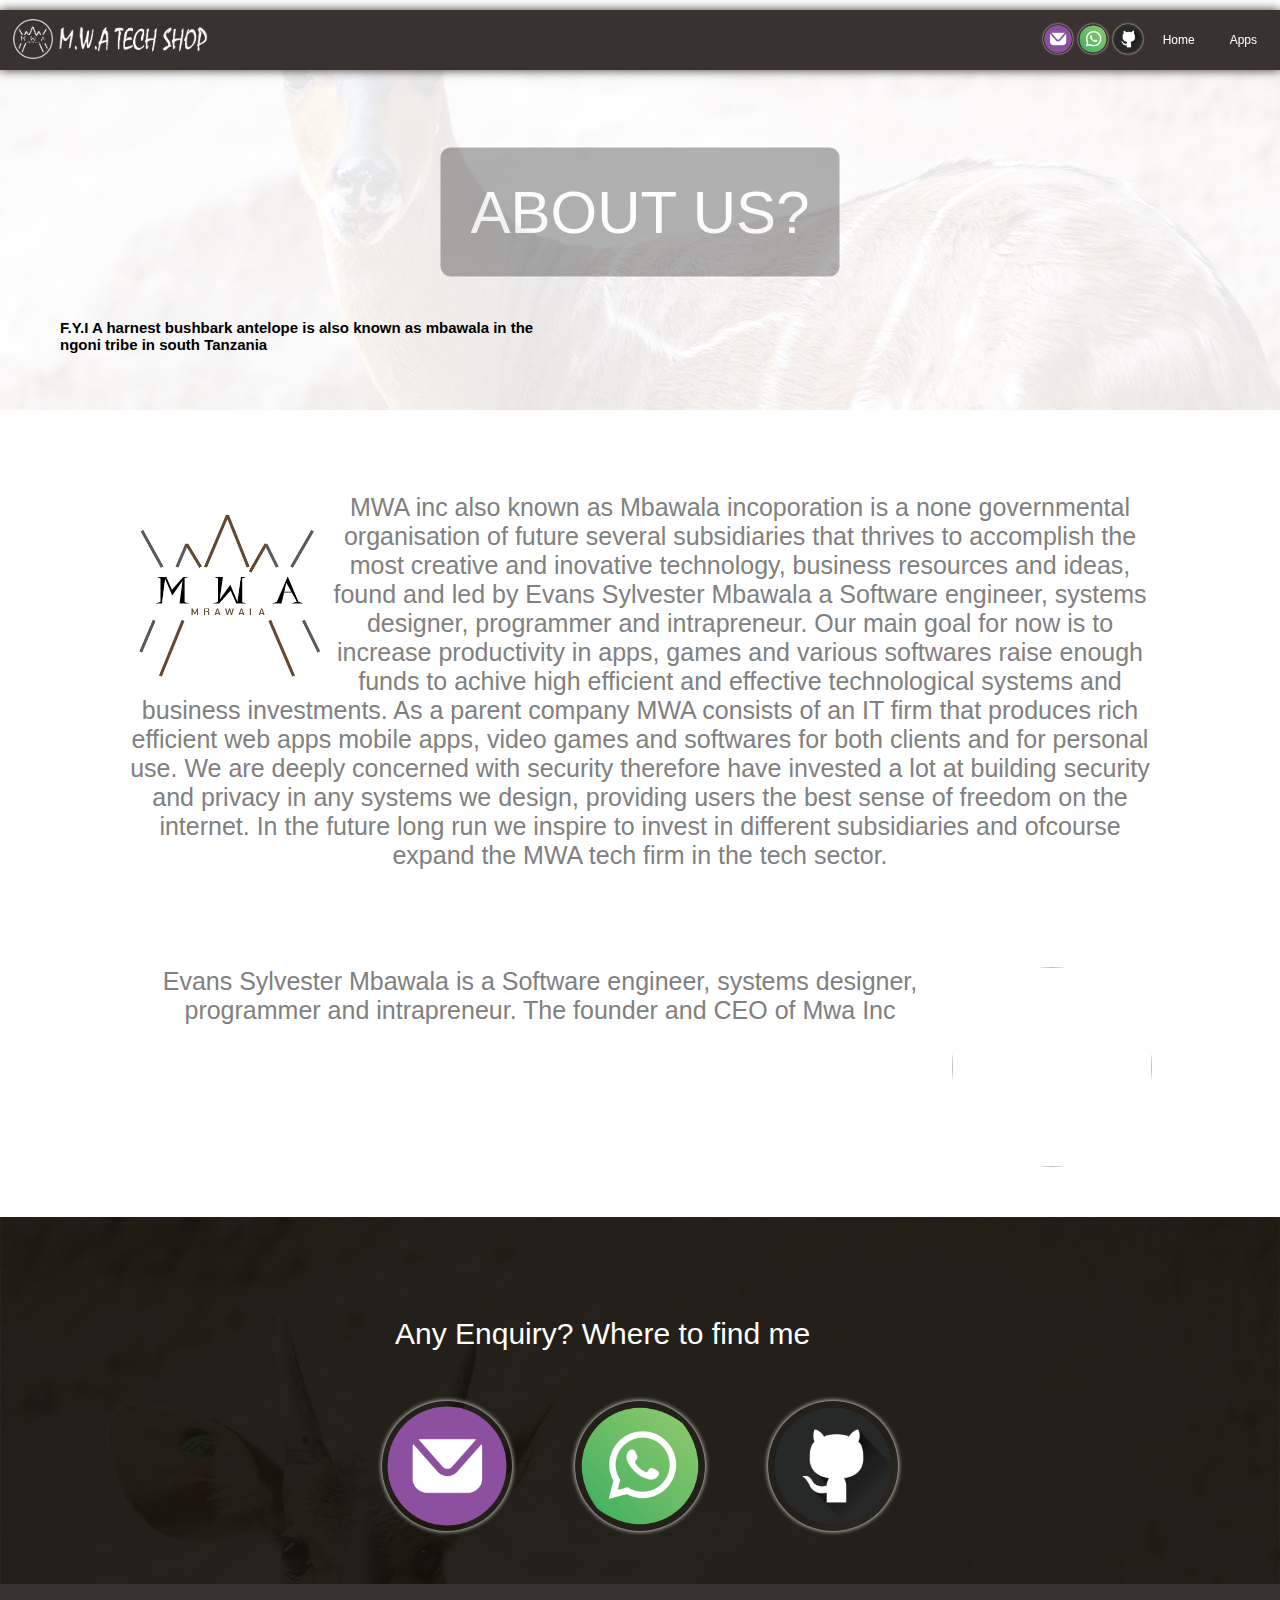
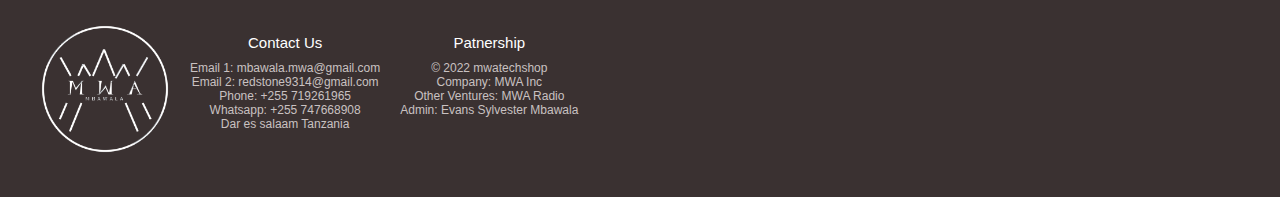
==== commit 8e3c711a: "Update aboutus.html" ====
--- a/aboutus.html
+++ b/aboutus.html
@@ -162,7 +162,7 @@
 
 $('#drawerIconClose').on("click",function(){
 		
-		$('#drawerMenu').animate({'margin-left': '-=250px'},600,funtion(){
+		$('#drawerMenu').animate({'margin-left': '-=250px'},600,function(){
 			$('#drawerMenu').css('display','done');
 		});
 		
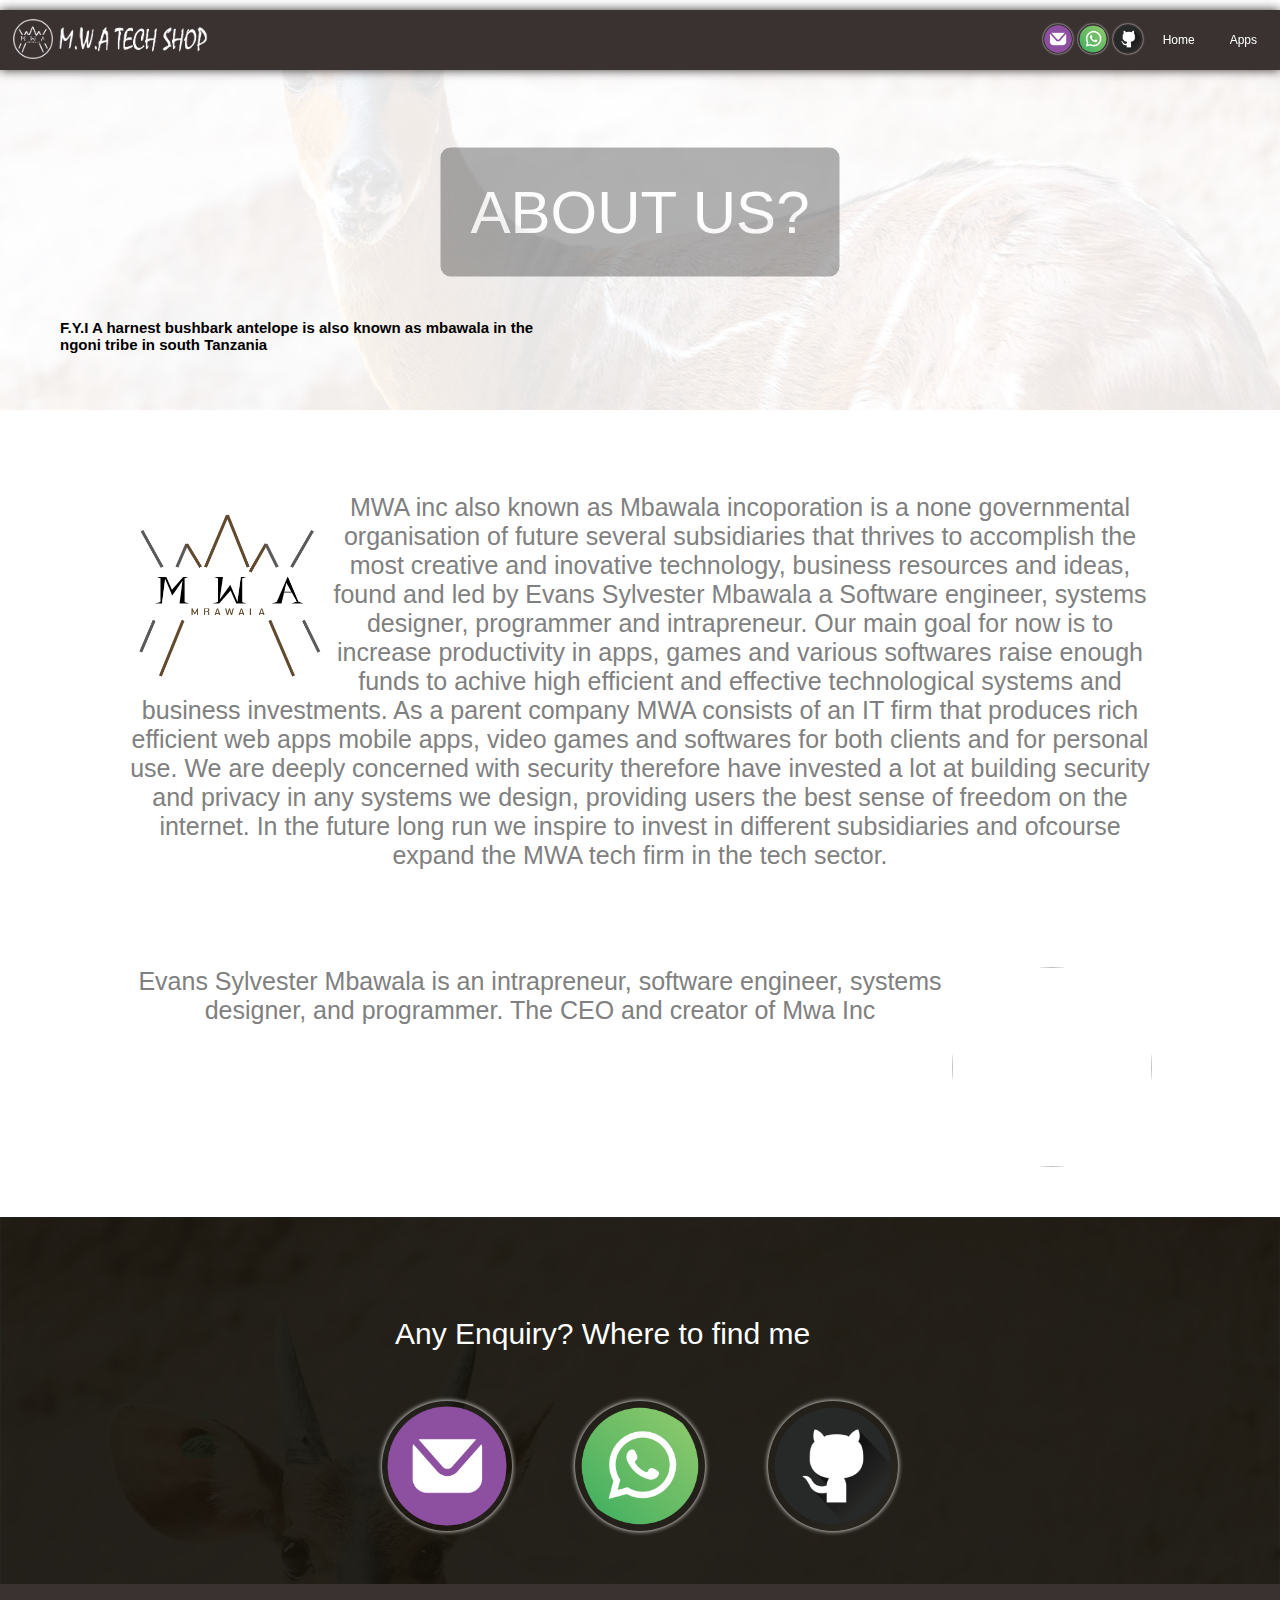
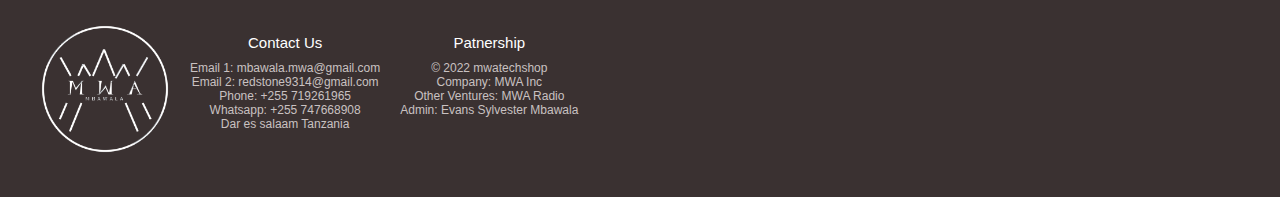
==== commit 33f8d612: "Update aboutus.html" ====
--- a/aboutus.html
+++ b/aboutus.html
@@ -86,7 +86,7 @@
 	  <div class="evans">
 	  <p>
 	<img class="mwadmin" src="./uidata/evans2+2.png" width="200px" height="200px" align="right"/>
-	  Evans Sylvester Mbawala is a Software engineer, systems designer, programmer and intrapreneur. The founder and CEO of Mwa Inc
+	  Evans Sylvester Mbawala is an intrapreneur, software engineer, systems designer, and programmer. The CEO and creator of Mwa Inc
 	  </p>
 	  </div>
 </div>
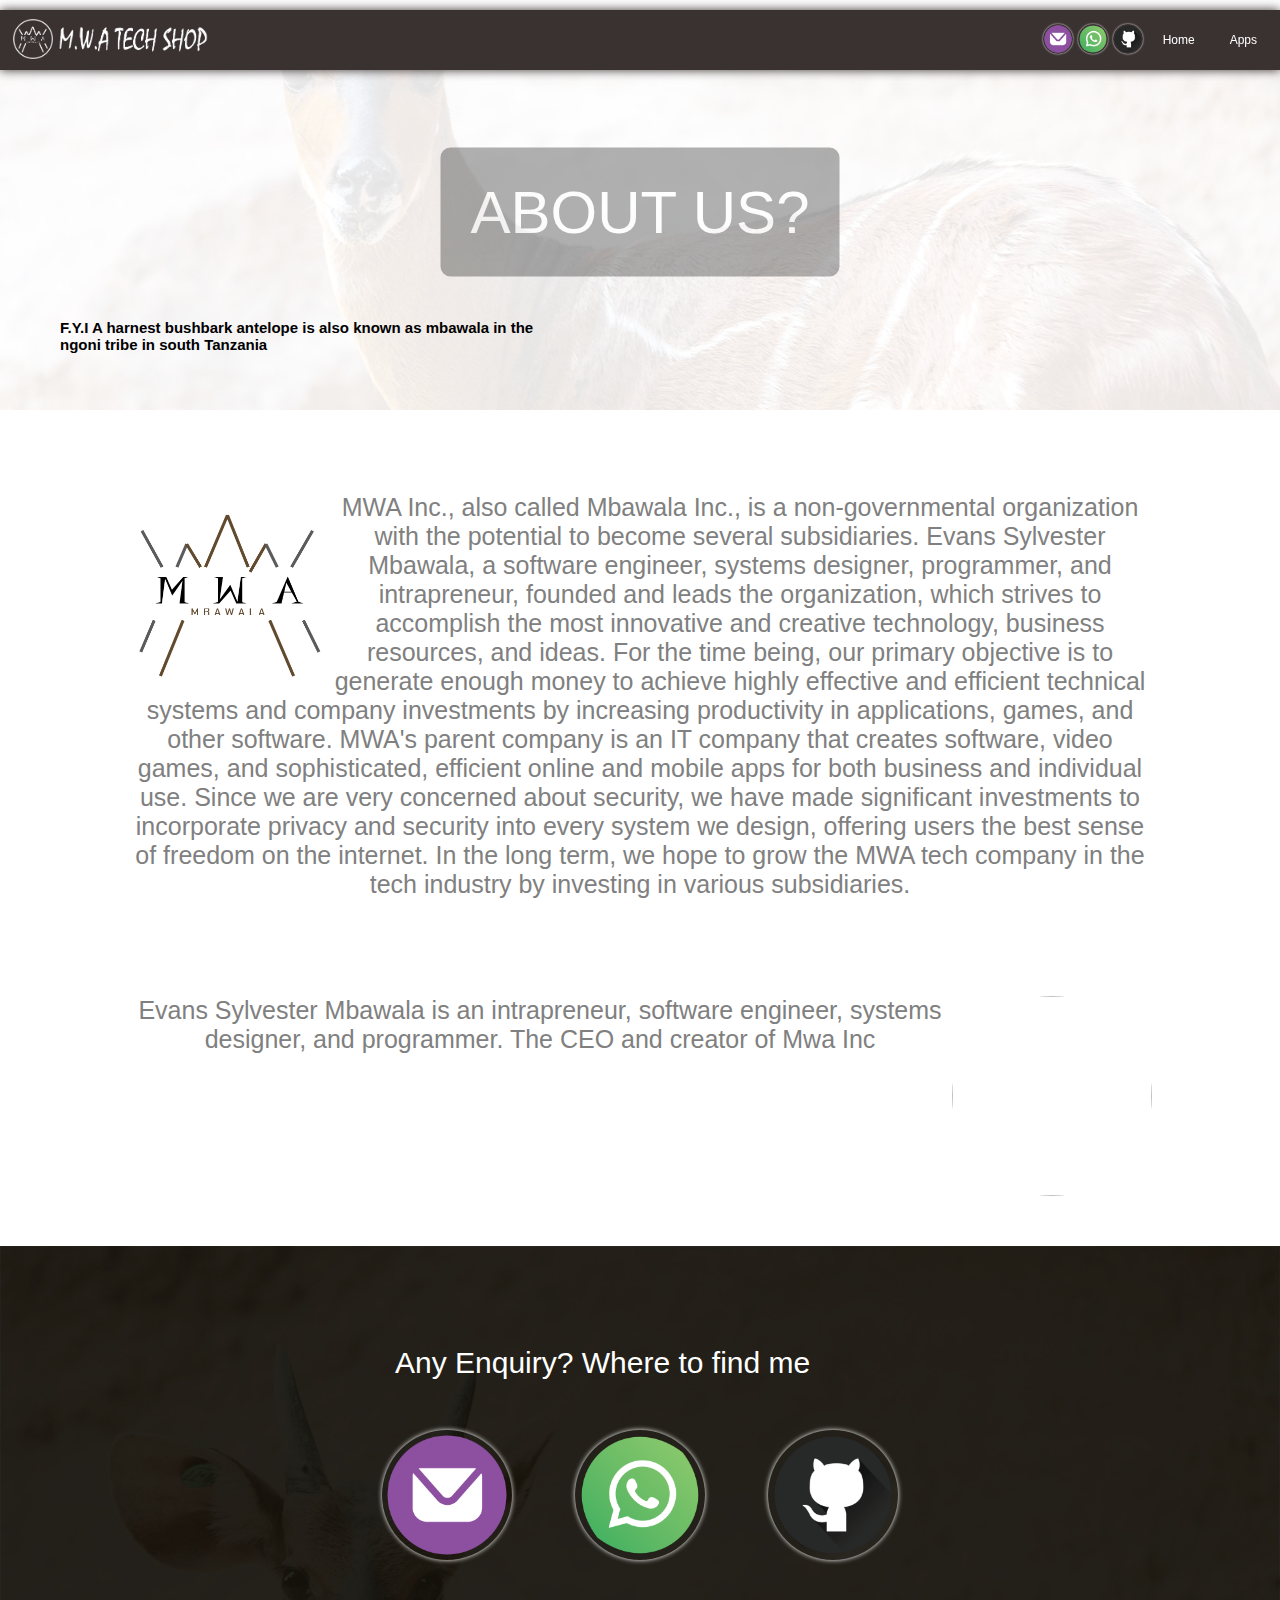
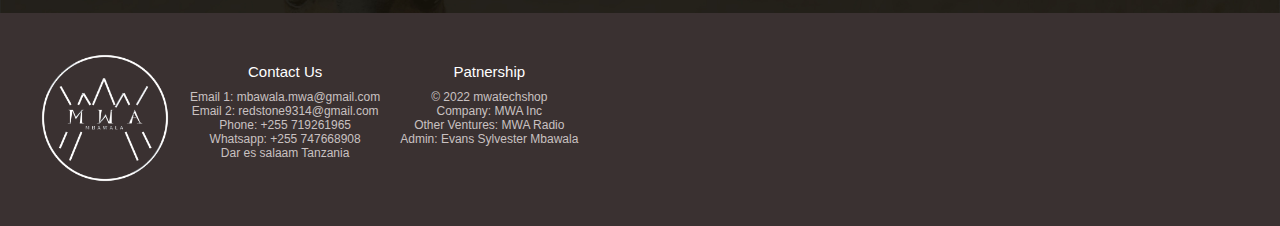
==== commit 0b19b3c1: "Update aboutus.html" ====
--- a/aboutus.html
+++ b/aboutus.html
@@ -74,12 +74,7 @@
 	  </div>-->
 	  <p>
 	<img class="mw" src="./uidata/mwa_full_trans.png" width="200px" height="200px" align="left"/>
-	  MWA inc also known as Mbawala incoporation is a none governmental organisation of future several subsidiaries that thrives to accomplish the most creative and inovative technology, business resources and ideas, found
-	  and led by Evans Sylvester Mbawala a Software engineer, systems designer, programmer and intrapreneur. Our main goal for now is to increase productivity in apps, games and various softwares raise
-	  enough funds to achive high efficient and effective technological systems and business investments.
-	  As a parent company MWA consists of an IT firm that produces rich efficient web apps mobile apps, video games and softwares for both clients and
-	  for personal use. We are deeply concerned with security therefore have invested a lot at building security and privacy in any systems we design,
-	  providing users the best sense of freedom on the internet. In the future long run we inspire to invest in different subsidiaries and ofcourse expand the MWA tech firm in the tech sector.
+	  MWA Inc., also called Mbawala Inc., is a non-governmental organization with the potential to become several subsidiaries. Evans Sylvester Mbawala, a software engineer, systems designer, programmer, and intrapreneur, founded and leads the organization, which strives to accomplish the most innovative and creative technology, business resources, and ideas. For the time being, our primary objective is to generate enough money to achieve highly effective and efficient technical systems and company investments by increasing productivity in applications, games, and other software. MWA's parent company is an IT company that creates software, video games, and sophisticated, efficient online and mobile apps for both business and individual use. Since we are very concerned about security, we have made significant investments to incorporate privacy and security into every system we design, offering users the best sense of freedom on the internet. In the long term, we hope to grow the MWA tech company in the tech industry by investing in various subsidiaries.
 	  <br/><br/><br/><br/>
 	  </p>
 	  
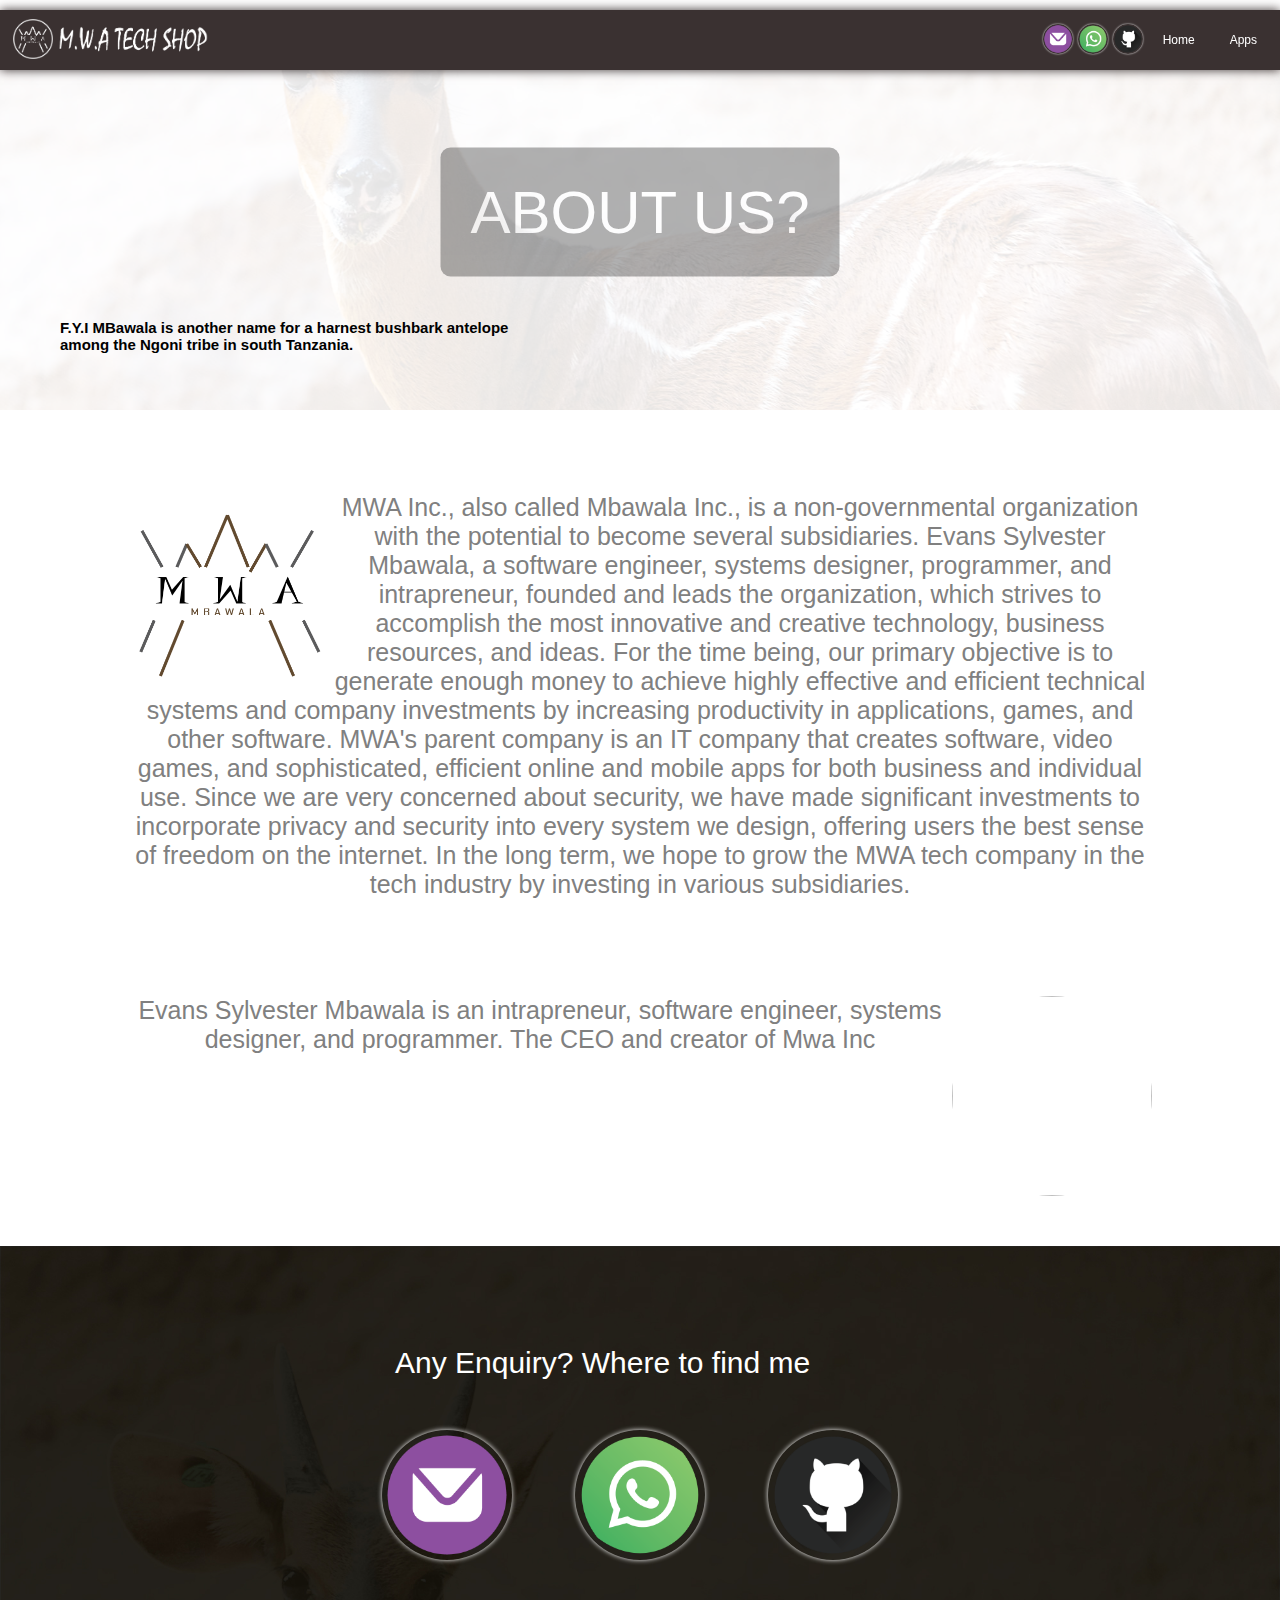
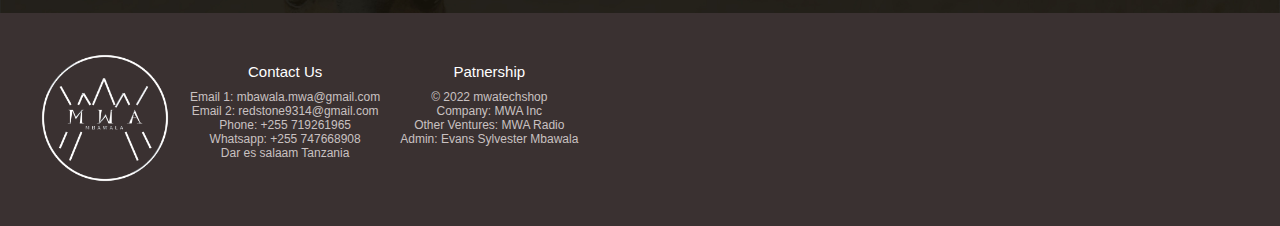
==== commit 3bfba94c: "Update aboutus.html" ====
--- a/aboutus.html
+++ b/aboutus.html
@@ -55,7 +55,7 @@
 
 <div class="cover">
 <img class="antelope" src="./uidata/2 bush buck.jpg" width="100%" height="400px" >
-<p class="abtMwa" >F.Y.I A harnest bushbark antelope is also known as mbawala in the ngoni tribe in south Tanzania <p>
+<p class="abtMwa" >F.Y.I MBawala is another name for a harnest bushbark antelope among the Ngoni tribe in south Tanzania. <p>
 <h1 class="abt" >ABOUT US?</h1>
 </div>
 
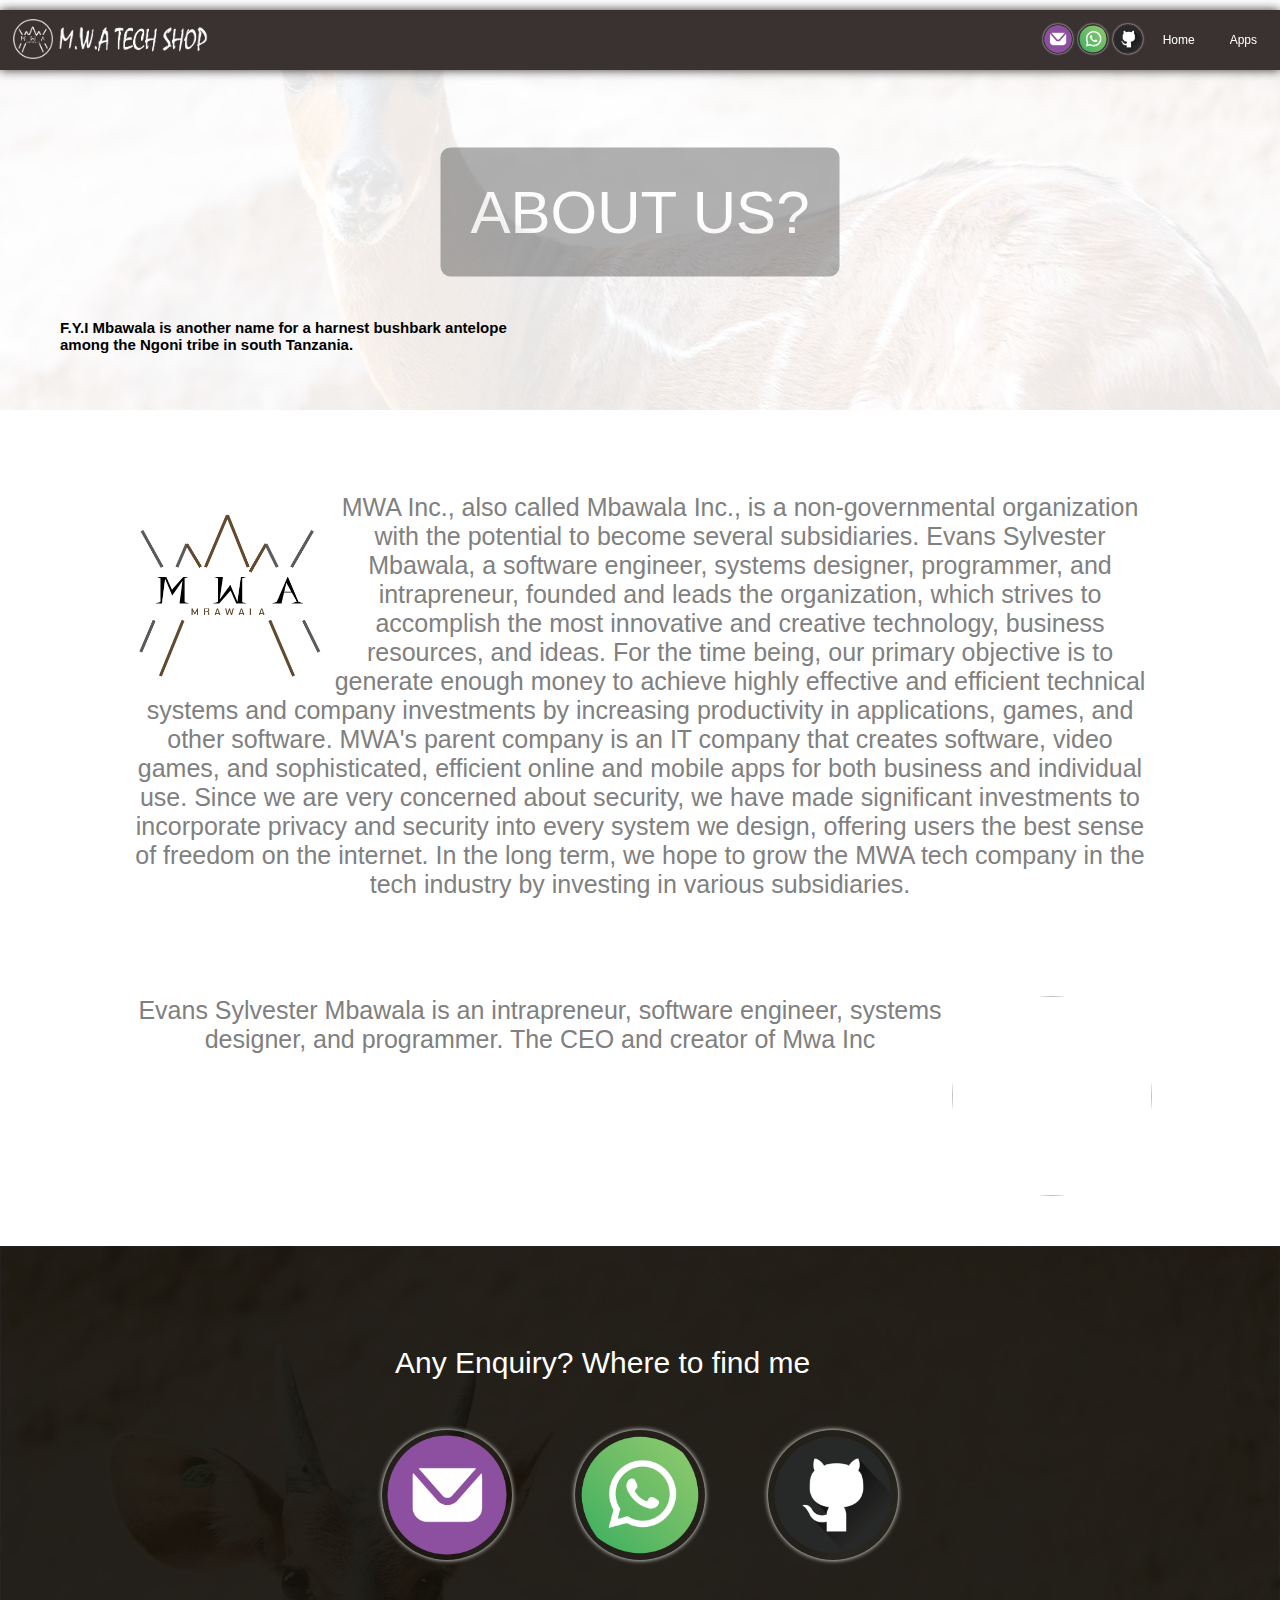
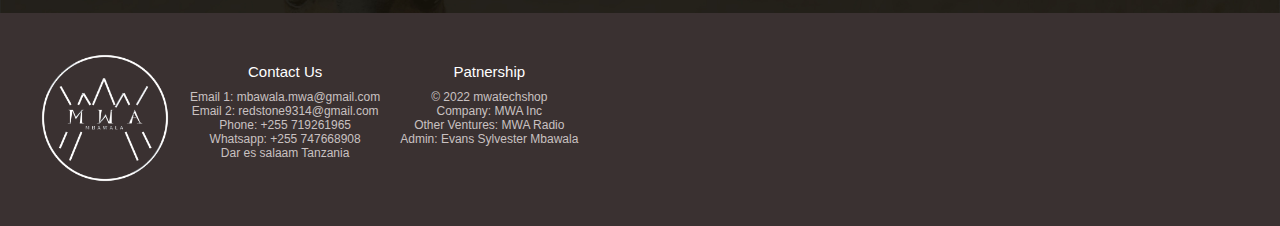
==== commit cb964e85: "Update aboutus.html" ====
--- a/aboutus.html
+++ b/aboutus.html
@@ -55,7 +55,7 @@
 
 <div class="cover">
 <img class="antelope" src="./uidata/2 bush buck.jpg" width="100%" height="400px" >
-<p class="abtMwa" >F.Y.I MBawala is another name for a harnest bushbark antelope among the Ngoni tribe in south Tanzania. <p>
+<p class="abtMwa" >F.Y.I Mbawala is another name for a harnest bushbark antelope among the Ngoni tribe in south Tanzania. <p>
 <h1 class="abt" >ABOUT US?</h1>
 </div>
 
